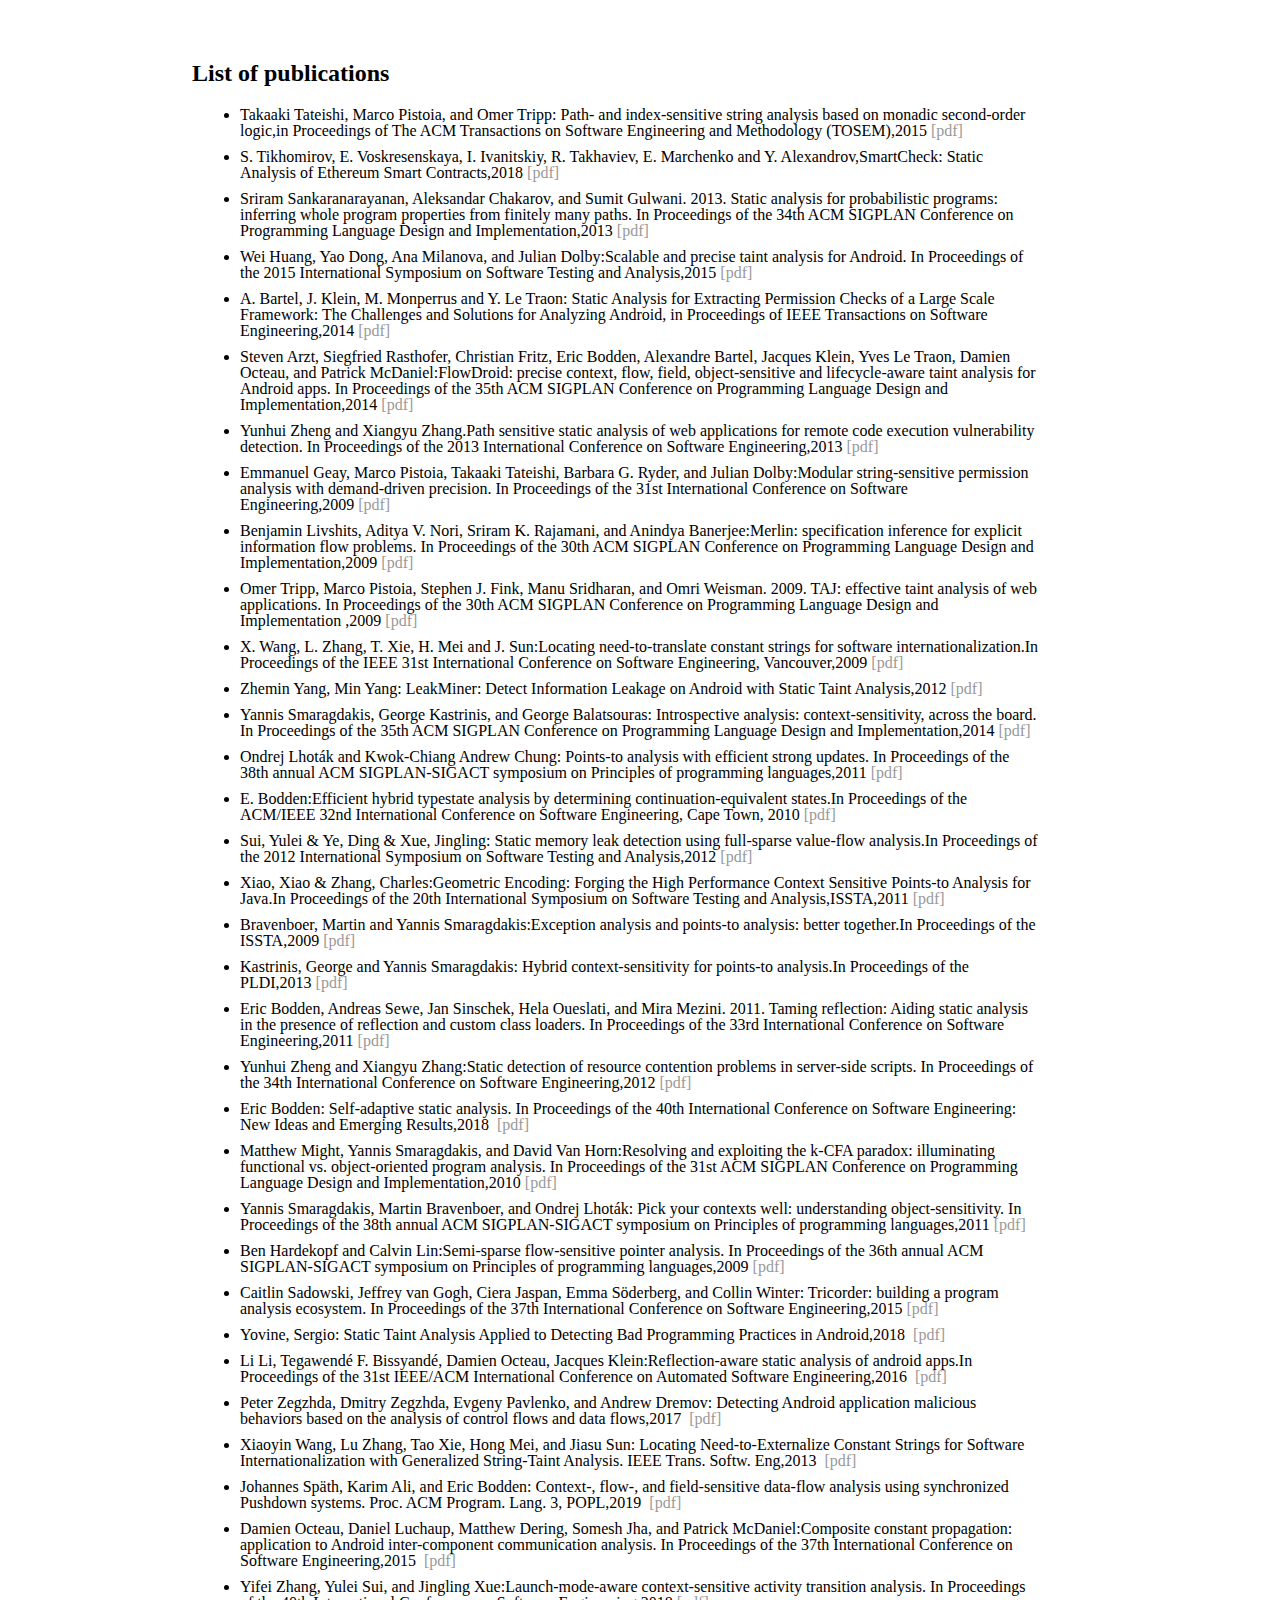
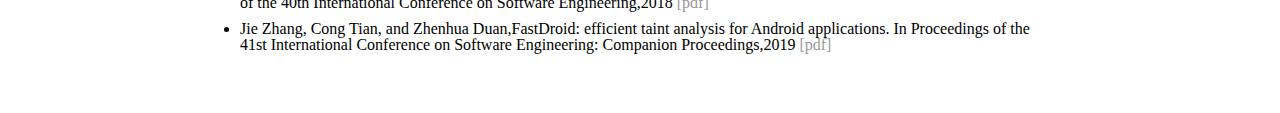
==== publications.html @ 0dc3f922 "Update publications.html" ====
<html>
  <head>
    <style>
      body {
    margin: 60px auto;
    width: 70%;
     }
      ul {
     
      padding-left: 3rem;
      padding-right: 3rem;
      }
      li {
        line-height: 1.0;
        margin-top: 10px;
      }
      a {
      text-decoration: none;
       color: #999;
       }
a:hover {
    text-decoration: underline;
}
    </style>
    <meta charset="UTF-8">
    <title>Repository of Static Analysis Publications [2009-2019]</title>
  </head>
  <body>
  <p>
    <h2>List of publications</h2>
   <ul>
      <li>Takaaki Tateishi, Marco Pistoia, and Omer Tripp: Path- and index-sensitive string analysis based on monadic second-order logic,in Proceedings of The ACM Transactions on Software Engineering and Methodology (TOSEM),2015&nbsp;<a href="Publications/(1)Path_index_sensitive_stringanalysis.pdf">[pdf]</a></li>
     <li>S. Tikhomirov, E. Voskresenskaya, I. Ivanitskiy, R. Takhaviev, E. Marchenko and Y. Alexandrov,SmartCheck: Static Analysis of Ethereum Smart Contracts,2018&nbsp;<a href="Publications/(2)smartcheck_staticanalysis.pdf">[pdf]</a></li>
     <li>Sriram Sankaranarayanan, Aleksandar Chakarov, and Sumit Gulwani. 2013. Static analysis for probabilistic programs: inferring whole program properties from finitely many paths. In Proceedings of the 34th ACM SIGPLAN Conference on Programming Language Design and Implementation,2013&nbsp;<a href="Publications/Staticanalysis-probablistic programs.pdf">[pdf]</a></li>
     <li>Wei Huang, Yao Dong, Ana Milanova, and Julian Dolby:Scalable and precise taint analysis for Android. In Proceedings of the 2015 International Symposium on Software Testing and Analysis,2015&nbsp;<a href="Publications/(4)ScalablePrecisetaintanalysis.pdf">[pdf]</a></li>
     <li>A. Bartel, J. Klein, M. Monperrus and Y. Le Traon: Static Analysis for Extracting Permission Checks of a Large Scale Framework: The Challenges and Solutions for Analyzing Android, in Proceedings of IEEE Transactions on Software Engineering,2014&nbsp;<a href="Publications/(5)Static_Analysis_for_Extracting_Permission_Checks.pdf">[pdf]</a></li>
     <li>Steven Arzt, Siegfried Rasthofer, Christian Fritz, Eric Bodden, Alexandre Bartel, Jacques Klein, Yves Le Traon, Damien Octeau, and Patrick McDaniel:FlowDroid: precise context, flow, field, object-sensitive and lifecycle-aware taint analysis for Android apps. In Proceedings of the 35th ACM SIGPLAN Conference on Programming Language Design and Implementation,2014&nbsp;<a href="Publications/(6)Flowdroid.pdf">[pdf]</a></li>
     <li>Yunhui Zheng and Xiangyu Zhang.Path sensitive static analysis of web applications for remote code execution vulnerability detection. In Proceedings of the 2013 International Conference on Software Engineering,2013&nbsp;<a href="Publications/(7)Path_Sensitive_Static_Analysis.pdf">[pdf]</a></li>
     <li>Emmanuel Geay, Marco Pistoia, Takaaki Tateishi, Barbara G. Ryder, and Julian Dolby:Modular string-sensitive permission analysis with demand-driven precision. In Proceedings of the 31st International Conference on Software Engineering,2009&nbsp;<a href="Publications/(8)Modularstring_permission_analysis.pdf">[pdf]</a></li>
     <li>Benjamin Livshits, Aditya V. Nori, Sriram K. Rajamani, and Anindya Banerjee:Merlin: specification inference for explicit information flow problems. In Proceedings of the 30th ACM SIGPLAN Conference on Programming Language Design and Implementation,2009&nbsp;<a href="Publications/(9)Merline.pdf">[pdf]</a></li>
     <li>Omer Tripp, Marco Pistoia, Stephen J. Fink, Manu Sridharan, and Omri Weisman. 2009. TAJ: effective taint analysis of web applications. In Proceedings of the 30th ACM SIGPLAN Conference on Programming Language Design and Implementation ,2009&nbsp;<a href="Publications/(10)TAJ_effective_taint_analysis.pdf">[pdf]</a></li>
     <li>X. Wang, L. Zhang, T. Xie, H. Mei and J. Sun:Locating need-to-translate constant strings for software internationalization.In Proceedings of the IEEE 31st International Conference on Software Engineering, Vancouver,2009&nbsp;<a href="Publications/(11)Locating_needto_translate_strings.pdf">[pdf]</a></li>
     <li>	Zhemin Yang,	Min Yang: LeakMiner: Detect Information Leakage on Android with Static Taint Analysis,2012&nbsp;<a href="Publications/(12)LeakMiner.pdf">[pdf]</a></li>
     <li>Yannis Smaragdakis, George Kastrinis, and George Balatsouras: Introspective analysis: context-sensitivity, across the board. In Proceedings of the 35th ACM SIGPLAN Conference on Programming Language Design and Implementation,2014&nbsp;<a href="Publications/(13)Introspective_analysis.pdf">[pdf]</a></li>
     <li>Ondrej Lhoták and Kwok-Chiang Andrew Chung: Points-to analysis with efficient strong updates. In Proceedings of the 38th annual ACM SIGPLAN-SIGACT symposium on Principles of programming languages,2011&nbsp;<a href="Publications/(14)Points_to_analysis_strongupdates.pdf">[pdf]</a></li>
     <li>E. Bodden:Efficient hybrid typestate analysis by determining continuation-equivalent states.In Proceedings of the ACM/IEEE 32nd International Conference on Software Engineering, Cape Town, 2010&nbsp;<a href="Publications/(15)Efficient_hybrid_typestate_analysis.pdf">[pdf]</a></li>
     <li>Sui, Yulei & Ye, Ding & Xue, Jingling: Static memory leak detection using full-sparse value-flow analysis.In Proceedings of the 2012 International Symposium on Software Testing and Analysis,2012&nbsp;<a href="Publications/(16)Static_memory_leak_detection.pdf">[pdf]</a></li>
     <li>Xiao, Xiao & Zhang, Charles:Geometric Encoding: Forging the High Performance Context Sensitive Points-to Analysis for Java.In Proceedings of the 20th International Symposium on Software Testing and Analysis,ISSTA,2011&nbsp;<a href="Publications/(17)Geometric_encoding.pdf">[pdf]</a></li>
     <li>Bravenboer, Martin and Yannis Smaragdakis:Exception analysis and points-to analysis: better together.In Proceedings of the ISSTA,2009&nbsp;<a href="Publications/(18)Exceptionanalysis_pointsto_analysis.pdf">[pdf]</a></li>
     <li>Kastrinis, George and Yannis Smaragdakis: Hybrid context-sensitivity for points-to analysis.In Proceedings of the PLDI,2013&nbsp;<a href="Publications/(19)Hybrid_contextsensitivity.pdf">[pdf]</a></li>
      <li>Eric Bodden, Andreas Sewe, Jan Sinschek, Hela Oueslati, and Mira Mezini. 2011. Taming reflection: Aiding static analysis in the presence of reflection and custom class loaders. In Proceedings of the 33rd International Conference on Software Engineering,2011&nbsp;<a href="Publications/(20)Taming_reflection.pdf">[pdf]</a></li>
     <li>Yunhui Zheng and Xiangyu Zhang:Static detection of resource contention problems in server-side scripts. In Proceedings of the 34th International Conference on Software Engineering,2012&nbsp;<a href="Publications/(21)static_detection_resourcecontention.pdf">[pdf]</a></li>
     <li>Eric Bodden: Self-adaptive static analysis. In Proceedings of the 40th International Conference on Software Engineering: New Ideas and Emerging Results,2018 &nbsp;<a href="Publications/(22)Self_adaptive_analysis.pdf">[pdf]</a></li>
     <li>Matthew Might, Yannis Smaragdakis, and David Van Horn:Resolving and exploiting the k-CFA paradox: illuminating functional vs. object-oriented program analysis. In Proceedings of the 31st ACM SIGPLAN Conference on Programming Language Design and Implementation,2010&nbsp;<a href="Publications/(23)k-CFA.pdf">[pdf]</a></li>
     <li>Yannis Smaragdakis, Martin Bravenboer, and Ondrej Lhoták: Pick your contexts well: understanding object-sensitivity. In Proceedings of the 38th annual ACM SIGPLAN-SIGACT symposium on Principles of programming languages,2011&nbsp;<a href="Publications/(24)pick_your_contexts.pdf">[pdf]</a></li>
     <li>Ben Hardekopf and Calvin Lin:Semi-sparse flow-sensitive pointer analysis. In Proceedings of the 36th annual ACM SIGPLAN-SIGACT symposium on Principles of programming languages,2009&nbsp;<a href="Publications/(25)Semi_sparse.pdf">[pdf]</a></li>
     <li>Caitlin Sadowski, Jeffrey van Gogh, Ciera Jaspan, Emma Söderberg, and Collin Winter: Tricorder: building a program analysis ecosystem. In Proceedings of the 37th International Conference on Software Engineering,2015&nbsp;<a href="Publications/(27)Tricoder.pdf">[pdf]</a></li>
     <li>Yovine, Sergio: Static Taint Analysis Applied to Detecting Bad Programming Practices in Android,2018 &nbsp;<a href="Publications/(28)Static_taint_analysis_badprogramming.pdf">[pdf]</a></li>
     <li>Li Li, Tegawendé F. Bissyandé, Damien Octeau, Jacques Klein:Reflection-aware static analysis of android apps.In Proceedings of the 31st IEEE/ACM International Conference on Automated Software Engineering,2016 &nbsp;<a href="Publications/(29)Reflectionaware_static_analysis.pdf">[pdf]</a></li>
     <li>Peter Zegzhda, Dmitry Zegzhda, Evgeny Pavlenko, and Andrew Dremov: Detecting Android application malicious behaviors based on the analysis of control flows and data flows,2017 &nbsp;<a href="Publications/(30)detecting_android_malicious.pdf">[pdf]</a></li>
     <li>Xiaoyin Wang, Lu Zhang, Tao Xie, Hong Mei, and Jiasu Sun: Locating Need-to-Externalize Constant Strings for Software Internationalization with Generalized String-Taint Analysis. IEEE Trans. Softw. Eng,2013 &nbsp;<a href="Publications/(31)Internationalization_string_analysis.pdf">[pdf]</a></li>
     <li>Johannes Späth, Karim Ali, and Eric Bodden: Context-, flow-, and field-sensitive data-flow analysis using synchronized Pushdown systems. Proc. ACM Program. Lang. 3, POPL,2019 &nbsp;<a href="Publications/(33)Context_field_PDS.pdf">[pdf]</a></li>
     <li>Damien Octeau, Daniel Luchaup, Matthew Dering, Somesh Jha, and Patrick McDaniel:Composite constant propagation: application to Android inter-component communication analysis. In Proceedings of the 37th International Conference on Software Engineering,2015 &nbsp;<a href="Publications/(34)Composite_constantpropogation.pdf">[pdf]</a></li>
     <li>Yifei Zhang, Yulei Sui, and Jingling Xue:Launch-mode-aware context-sensitive activity transition analysis. In Proceedings of the 40th International Conference on Software Engineering,2018&nbsp;<a href="Publications/(35)transition_analysis.pdf">[pdf]</a></li>
     <li>Jie Zhang, Cong Tian, and Zhenhua Duan,FastDroid: efficient taint analysis for Android applications. In Proceedings of the 41st International Conference on Software Engineering: Companion Proceedings,2019&nbsp;<a href="Publications/(36)Fastdroid.pdf">[pdf]</a></li>
    </ul>
    </p>
  </body>
</html>
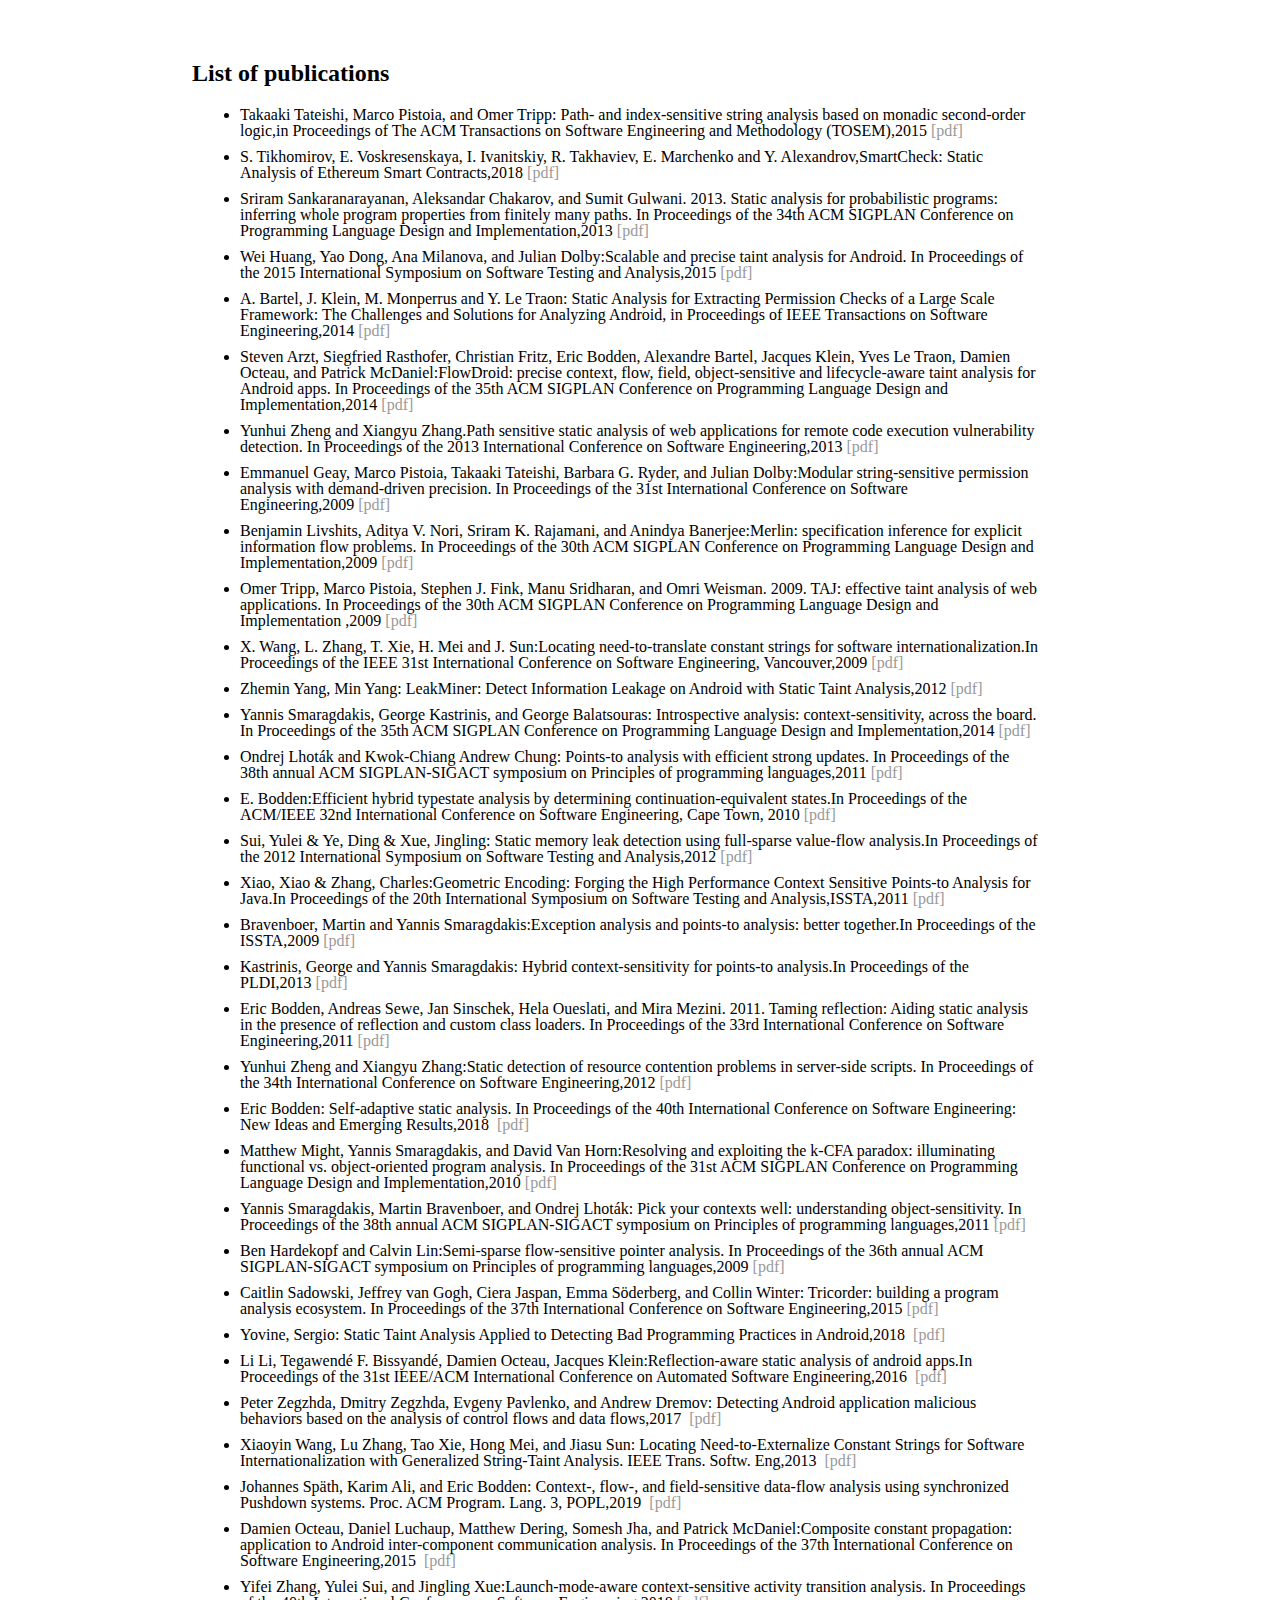
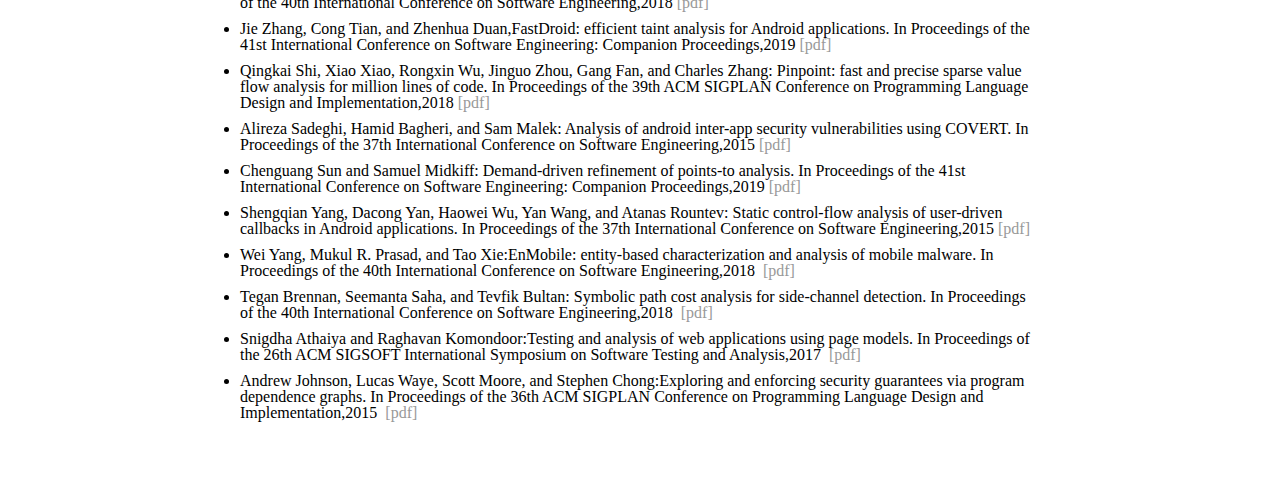
==== commit 0e6cbeeb: "Update publications.html" ====
--- a/publications.html
+++ b/publications.html
@@ -63,6 +63,14 @@
      <li>Damien Octeau, Daniel Luchaup, Matthew Dering, Somesh Jha, and Patrick McDaniel:Composite constant propagation: application to Android inter-component communication analysis. In Proceedings of the 37th International Conference on Software Engineering,2015 &nbsp;<a href="Publications/(34)Composite_constantpropogation.pdf">[pdf]</a></li>
      <li>Yifei Zhang, Yulei Sui, and Jingling Xue:Launch-mode-aware context-sensitive activity transition analysis. In Proceedings of the 40th International Conference on Software Engineering,2018&nbsp;<a href="Publications/(35)transition_analysis.pdf">[pdf]</a></li>
      <li>Jie Zhang, Cong Tian, and Zhenhua Duan,FastDroid: efficient taint analysis for Android applications. In Proceedings of the 41st International Conference on Software Engineering: Companion Proceedings,2019&nbsp;<a href="Publications/(36)Fastdroid.pdf">[pdf]</a></li>
+     <li>Qingkai Shi, Xiao Xiao, Rongxin Wu, Jinguo Zhou, Gang Fan, and Charles Zhang: Pinpoint: fast and precise sparse value flow analysis for million lines of code. In Proceedings of the 39th ACM SIGPLAN Conference on Programming Language Design and Implementation,2018&nbsp;<a href="Publications/(37)Pinpoint.pdf">[pdf]</a></li>
+     <li>Alireza Sadeghi, Hamid Bagheri, and Sam Malek: Analysis of android inter-app security vulnerabilities using COVERT. In Proceedings of the 37th International Conference on Software Engineering,2015&nbsp;<a href="Publications/(38)COVERT.pdf">[pdf]</a></li>
+     <li>Chenguang Sun and Samuel Midkiff: Demand-driven refinement of points-to analysis. In Proceedings of the 41st International Conference on Software Engineering: Companion Proceedings,2019&nbsp;<a href="Publications/(39)Demand_driven_pointstoanalysis.pdf">[pdf]</a></li>
+     <li>Shengqian Yang, Dacong Yan, Haowei Wu, Yan Wang, and Atanas Rountev: Static control-flow analysis of user-driven callbacks in Android applications. In Proceedings of the 37th International Conference on Software Engineering,2015&nbsp;<a href="Publications/(40)User_Driven_Callbacks.pdf">[pdf]</a></li>
+     <li>Wei Yang, Mukul R. Prasad, and Tao Xie:EnMobile: entity-based characterization and analysis of mobile malware. In Proceedings of the 40th International Conference on Software Engineering,2018 &nbsp;<a href="Publications/(41)EnMobile_malware_detectionanalysis.pdf">[pdf]</a></li>
+     <li>Tegan Brennan, Seemanta Saha, and Tevfik Bultan: Symbolic path cost analysis for side-channel detection. In Proceedings of the 40th International Conference on Software Engineering,2018 &nbsp;<a href="Publications/(42)Symbolic_Path_costanalysis.pdf">[pdf]</a></li>
+     <li>Snigdha Athaiya and Raghavan Komondoor:Testing and analysis of web applications using page models. In Proceedings of the 26th ACM SIGSOFT International Symposium on Software Testing and Analysis,2017 &nbsp;<a href="Publications/(43)Pagemodels_Web_applications.pdf">[pdf]</a></li>
+      <li>Andrew Johnson, Lucas Waye, Scott Moore, and Stephen Chong:Exploring and enforcing security guarantees via program dependence graphs. In Proceedings of the 36th ACM SIGPLAN Conference on Programming Language Design and Implementation,2015 &nbsp;<a href="Publications/(43)Pagemodels_Web_applications.pdf">[pdf]</a></li>
     </ul>
     </p>
   </body>
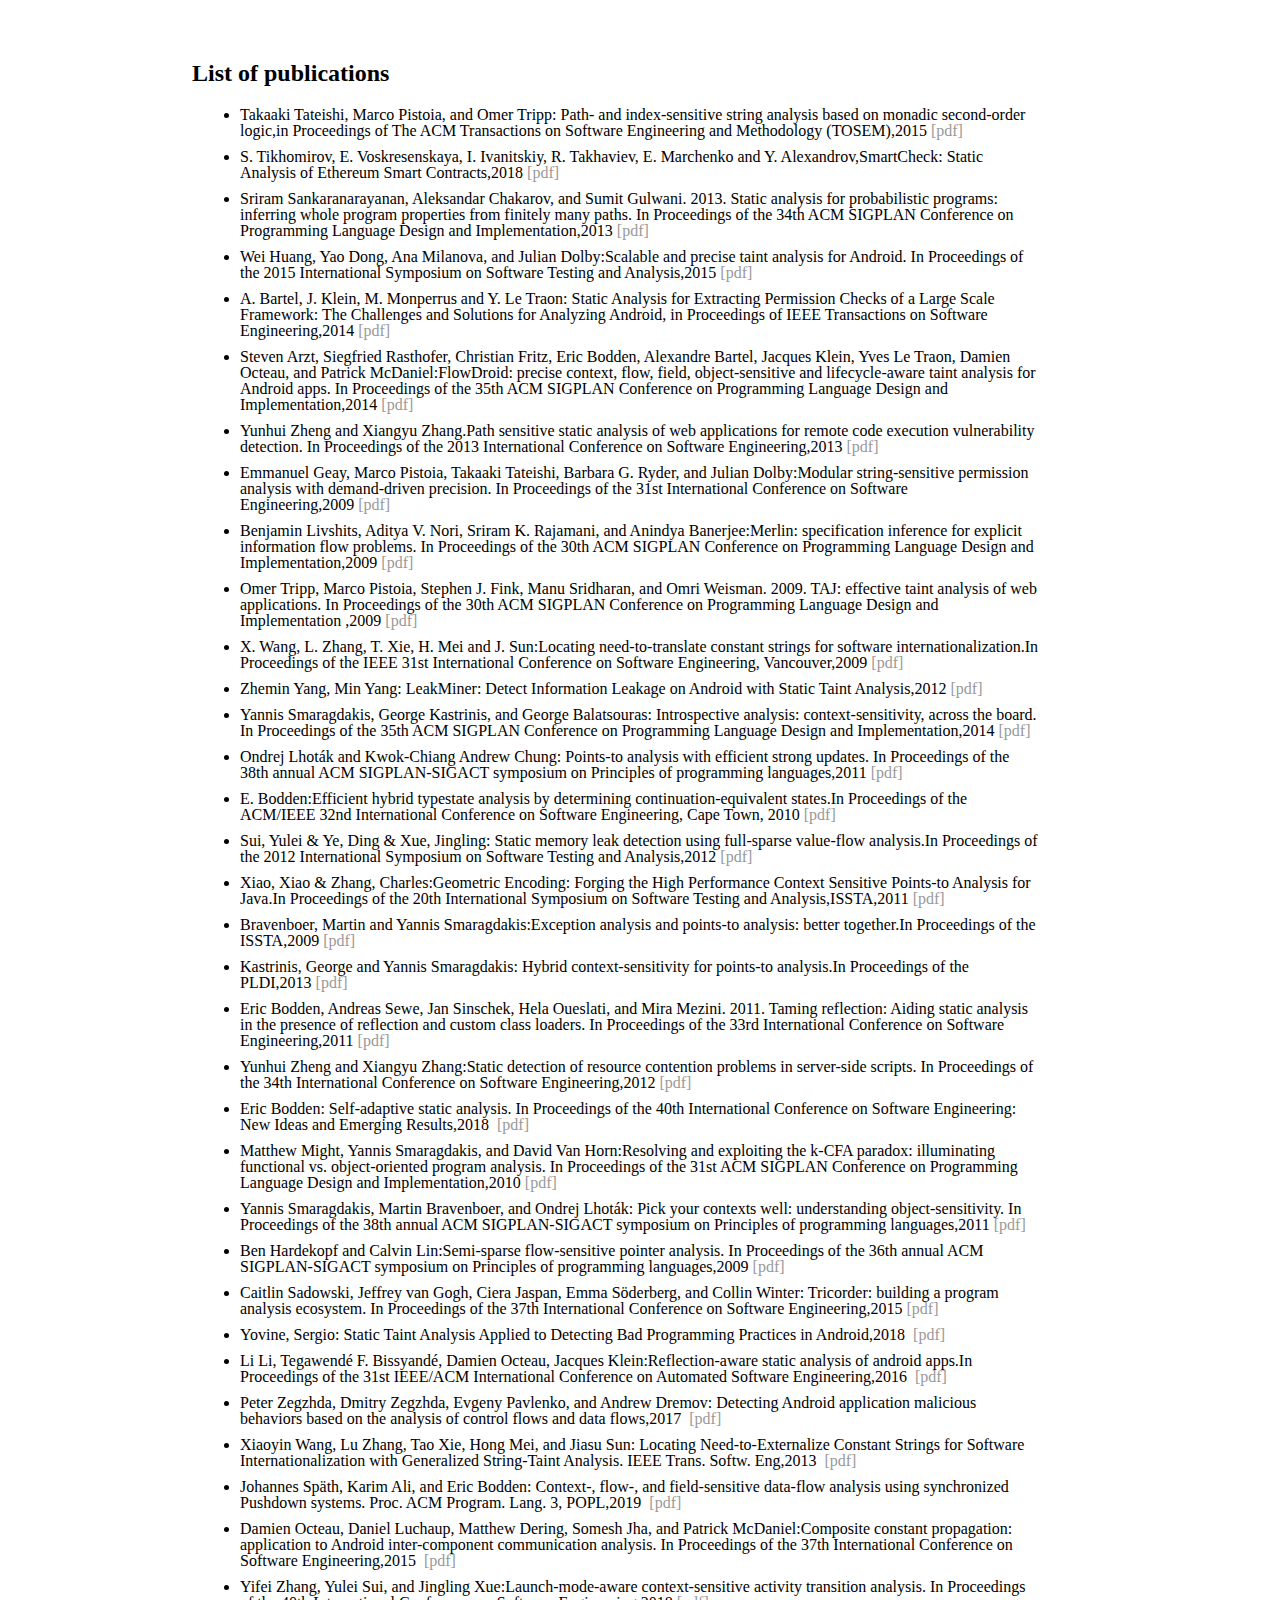
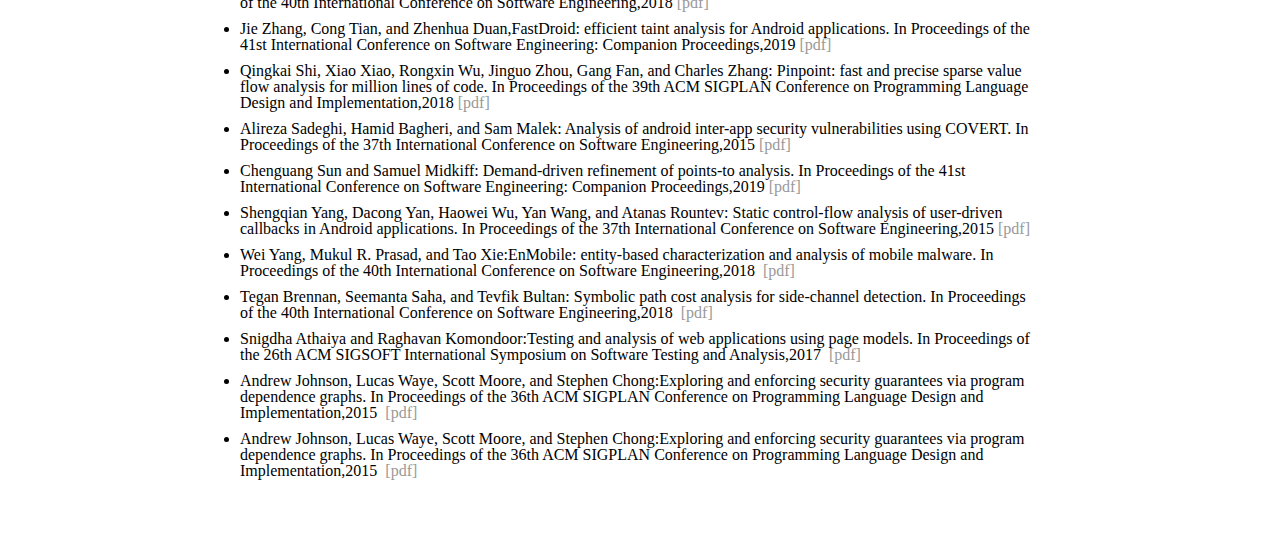
==== commit 77164c8b: "Update publications.html" ====
--- a/publications.html
+++ b/publications.html
@@ -70,7 +70,8 @@
      <li>Wei Yang, Mukul R. Prasad, and Tao Xie:EnMobile: entity-based characterization and analysis of mobile malware. In Proceedings of the 40th International Conference on Software Engineering,2018 &nbsp;<a href="Publications/(41)EnMobile_malware_detectionanalysis.pdf">[pdf]</a></li>
      <li>Tegan Brennan, Seemanta Saha, and Tevfik Bultan: Symbolic path cost analysis for side-channel detection. In Proceedings of the 40th International Conference on Software Engineering,2018 &nbsp;<a href="Publications/(42)Symbolic_Path_costanalysis.pdf">[pdf]</a></li>
      <li>Snigdha Athaiya and Raghavan Komondoor:Testing and analysis of web applications using page models. In Proceedings of the 26th ACM SIGSOFT International Symposium on Software Testing and Analysis,2017 &nbsp;<a href="Publications/(43)Pagemodels_Web_applications.pdf">[pdf]</a></li>
-      <li>Andrew Johnson, Lucas Waye, Scott Moore, and Stephen Chong:Exploring and enforcing security guarantees via program dependence graphs. In Proceedings of the 36th ACM SIGPLAN Conference on Programming Language Design and Implementation,2015 &nbsp;<a href="Publications/(43)Pagemodels_Web_applications.pdf">[pdf]</a></li>
+      <li>Andrew Johnson, Lucas Waye, Scott Moore, and Stephen Chong:Exploring and enforcing security guarantees via program dependence graphs. In Proceedings of the 36th ACM SIGPLAN Conference on Programming Language Design and Implementation,2015 &nbsp;<a href="Publications/(44)Program_dependence_graphs.pdf">[pdf]</a></li>
+     <li>Andrew Johnson, Lucas Waye, Scott Moore, and Stephen Chong:Exploring and enforcing security guarantees via program dependence graphs. In Proceedings of the 36th ACM SIGPLAN Conference on Programming Language Design and Implementation,2015 &nbsp;<a href="Publications/(44)Program_dependence_graphs.pdf">[pdf]</a></li>
     </ul>
     </p>
   </body>
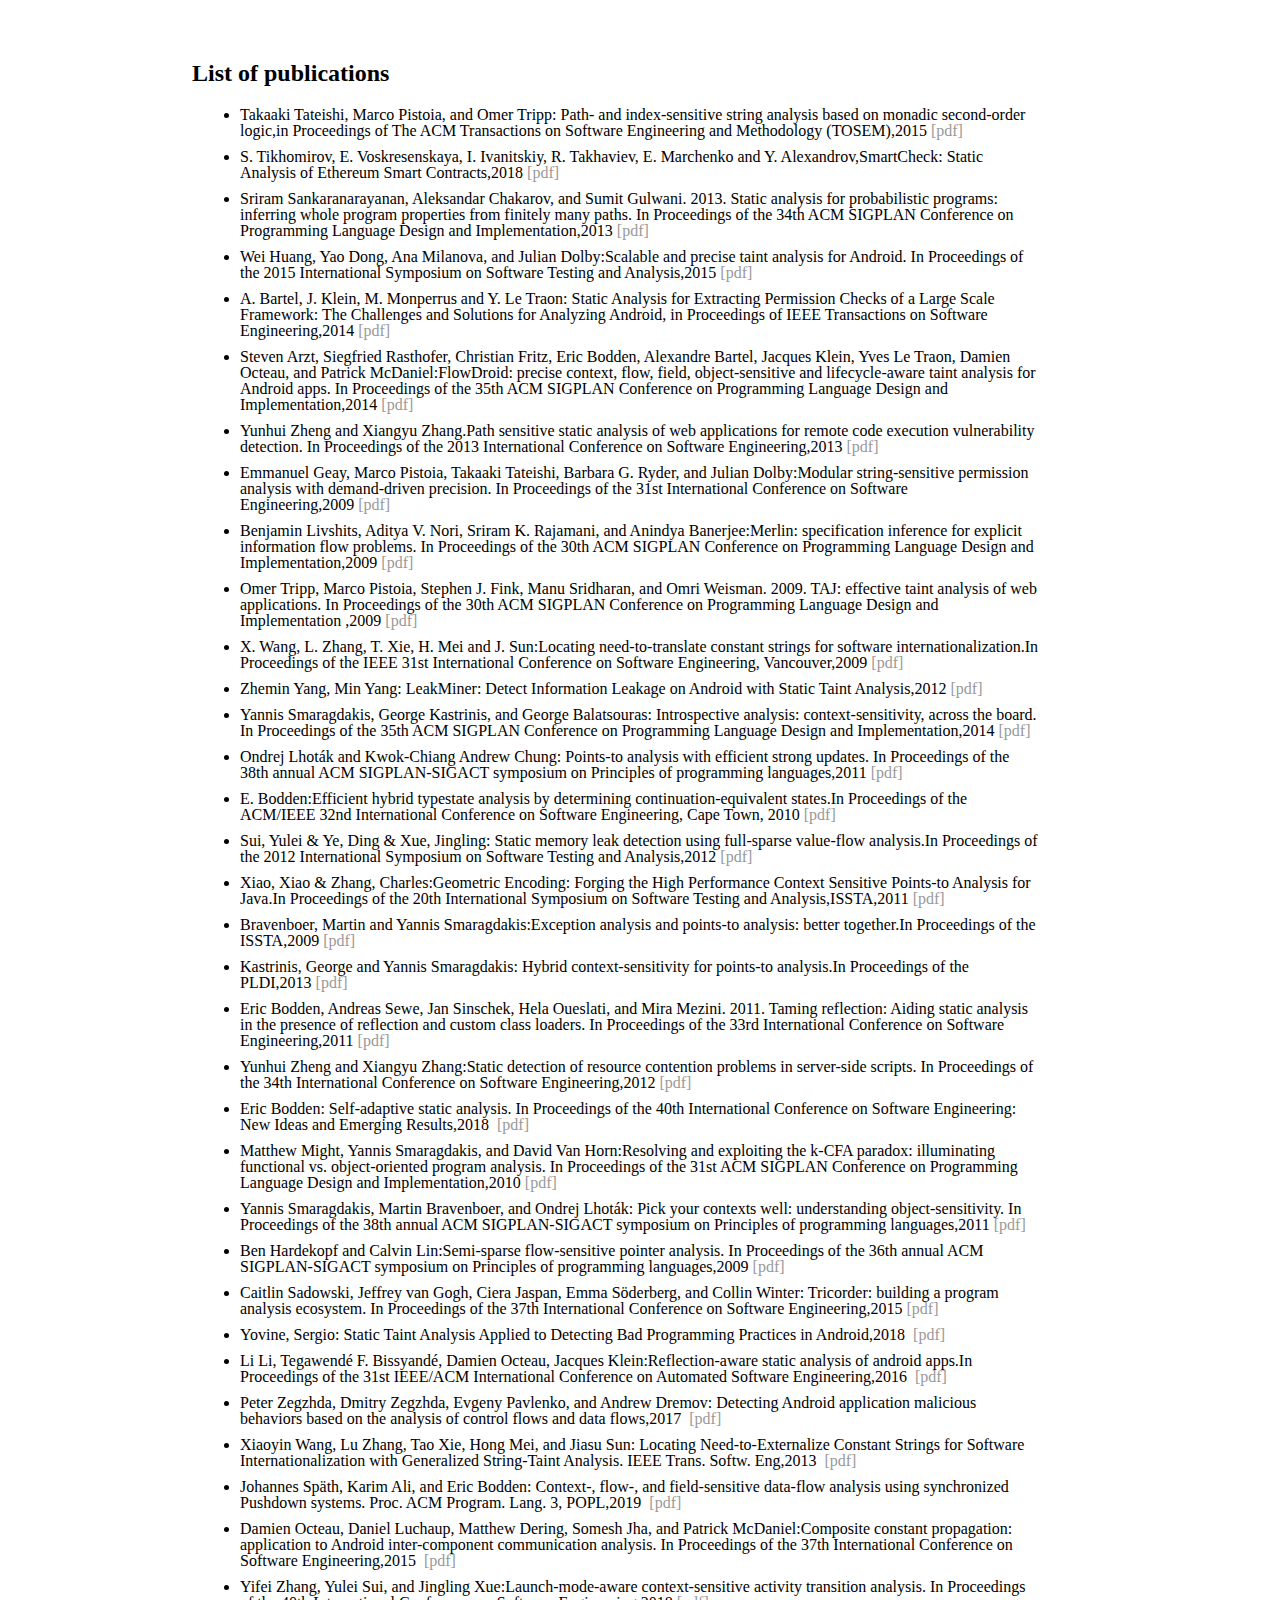
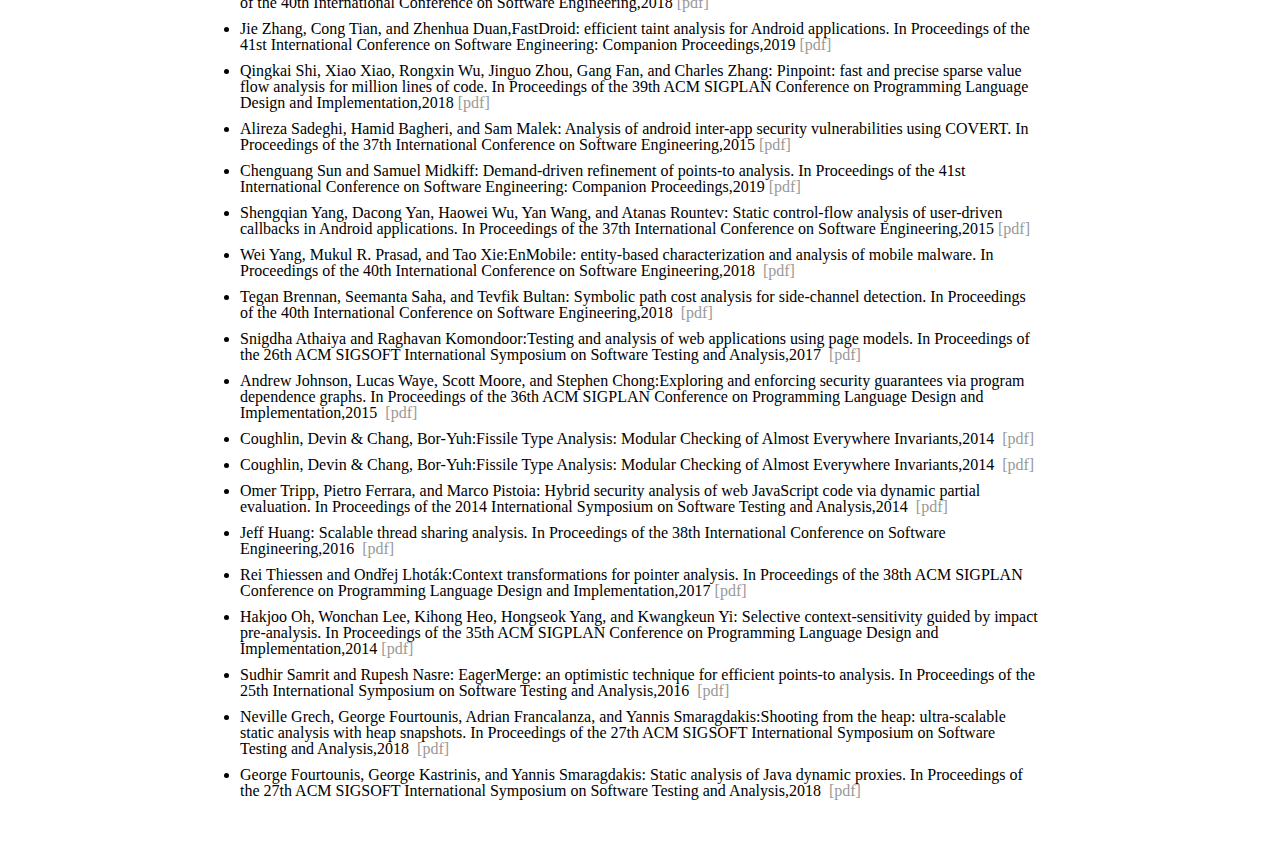
==== commit 88a3f9f6: "Update publications.html" ====
--- a/publications.html
+++ b/publications.html
@@ -71,7 +71,15 @@
      <li>Tegan Brennan, Seemanta Saha, and Tevfik Bultan: Symbolic path cost analysis for side-channel detection. In Proceedings of the 40th International Conference on Software Engineering,2018 &nbsp;<a href="Publications/(42)Symbolic_Path_costanalysis.pdf">[pdf]</a></li>
      <li>Snigdha Athaiya and Raghavan Komondoor:Testing and analysis of web applications using page models. In Proceedings of the 26th ACM SIGSOFT International Symposium on Software Testing and Analysis,2017 &nbsp;<a href="Publications/(43)Pagemodels_Web_applications.pdf">[pdf]</a></li>
       <li>Andrew Johnson, Lucas Waye, Scott Moore, and Stephen Chong:Exploring and enforcing security guarantees via program dependence graphs. In Proceedings of the 36th ACM SIGPLAN Conference on Programming Language Design and Implementation,2015 &nbsp;<a href="Publications/(44)Program_dependence_graphs.pdf">[pdf]</a></li>
-     <li>Andrew Johnson, Lucas Waye, Scott Moore, and Stephen Chong:Exploring and enforcing security guarantees via program dependence graphs. In Proceedings of the 36th ACM SIGPLAN Conference on Programming Language Design and Implementation,2015 &nbsp;<a href="Publications/(44)Program_dependence_graphs.pdf">[pdf]</a></li>
+     <li>Coughlin, Devin & Chang, Bor-Yuh:Fissile Type Analysis: Modular Checking of Almost Everywhere Invariants,2014 &nbsp;<a href="Publications/(45)Fissile_type_analysis.pdf">[pdf]</a></li>
+     <li>Coughlin, Devin & Chang, Bor-Yuh:Fissile Type Analysis: Modular Checking of Almost Everywhere Invariants,2014 &nbsp;<a href="Publications/(45)Fissile_type_analysis.pdf">[pdf]</a></li>
+      <li>Omer Tripp, Pietro Ferrara, and Marco Pistoia: Hybrid security analysis of web JavaScript code via dynamic partial evaluation. In Proceedings of the 2014 International Symposium on Software Testing and Analysis,2014 &nbsp;<a href="Publications/(46)Hybrid_security_analysis.pdf">[pdf]</a></li>
+     <li>Jeff Huang: Scalable thread sharing analysis. In Proceedings of the 38th International Conference on Software Engineering,2016 &nbsp;<a href="Publications/(47)Scalable_thread_sharing_analysis.pdf">[pdf]</a></li>
+     <li>Rei Thiessen and Ondřej Lhoták:Context transformations for pointer analysis. In Proceedings of the 38th ACM SIGPLAN Conference on Programming Language Design and Implementation,2017&nbsp;<a href="Publications/(48)Context_Transformation_pointeranalysis.pdf">[pdf]</a></li>
+     <li>Hakjoo Oh, Wonchan Lee, Kihong Heo, Hongseok Yang, and Kwangkeun Yi: Selective context-sensitivity guided by impact pre-analysis. In Proceedings of the 35th ACM SIGPLAN Conference on Programming Language Design and Implementation,2014&nbsp;<a href="Publications/(49)Selective_contextsensitive.pdf">[pdf]</a></li>
+     <li>Sudhir Samrit and Rupesh Nasre: EagerMerge: an optimistic technique for efficient points-to analysis. In Proceedings of the 25th International Symposium on Software Testing and Analysis,2016 &nbsp;<a href="Publications/(50)EagerMerge.pdf">[pdf]</a></li>
+     <li>Neville Grech, George Fourtounis, Adrian Francalanza, and Yannis Smaragdakis:Shooting from the heap: ultra-scalable static analysis with heap snapshots. In Proceedings of the 27th ACM SIGSOFT International Symposium on Software Testing and Analysis,2018 &nbsp;<a href="Publications/(51)Ultra_scalable_staticanalysis.pdf">[pdf]</a></li>
+     <li>George Fourtounis, George Kastrinis, and Yannis Smaragdakis: Static analysis of Java dynamic proxies. In Proceedings of the 27th ACM SIGSOFT International Symposium on Software Testing and Analysis,2018 &nbsp;<a href="Publications/(51)Ultra_scalable_staticanalysis.pdf">[pdf]</a></li>
     </ul>
     </p>
   </body>
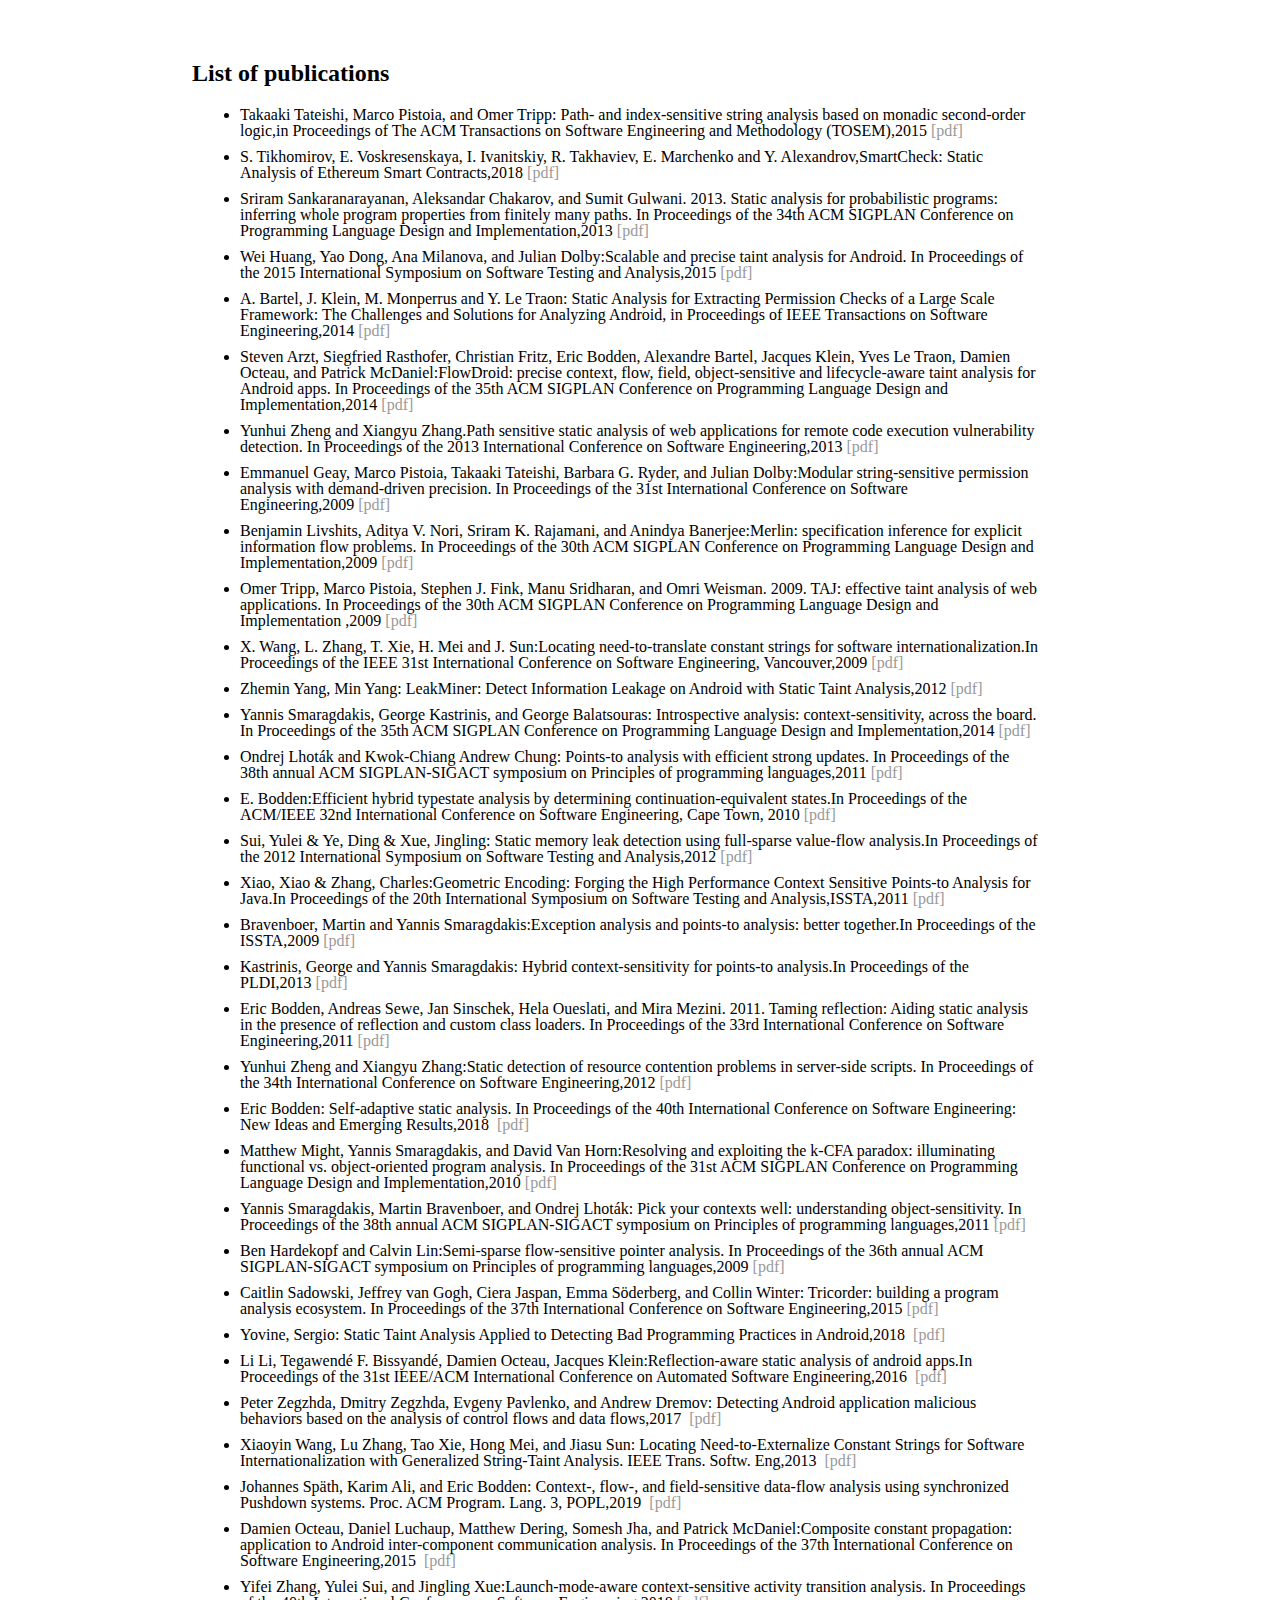
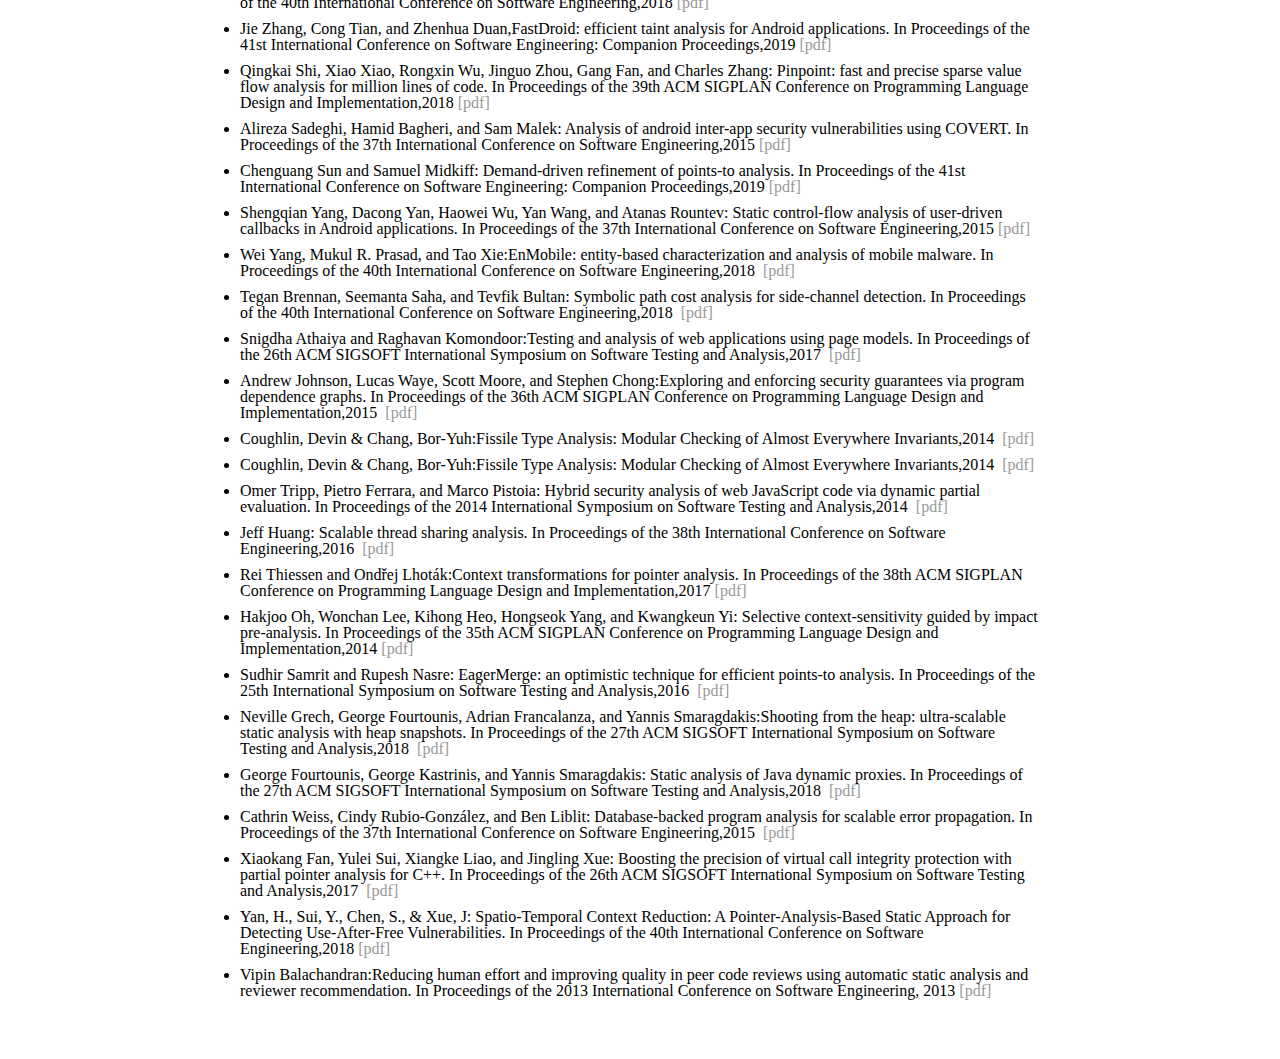
==== commit 0156f388: "Update publications.html" ====
--- a/publications.html
+++ b/publications.html
@@ -79,7 +79,11 @@
      <li>Hakjoo Oh, Wonchan Lee, Kihong Heo, Hongseok Yang, and Kwangkeun Yi: Selective context-sensitivity guided by impact pre-analysis. In Proceedings of the 35th ACM SIGPLAN Conference on Programming Language Design and Implementation,2014&nbsp;<a href="Publications/(49)Selective_contextsensitive.pdf">[pdf]</a></li>
      <li>Sudhir Samrit and Rupesh Nasre: EagerMerge: an optimistic technique for efficient points-to analysis. In Proceedings of the 25th International Symposium on Software Testing and Analysis,2016 &nbsp;<a href="Publications/(50)EagerMerge.pdf">[pdf]</a></li>
      <li>Neville Grech, George Fourtounis, Adrian Francalanza, and Yannis Smaragdakis:Shooting from the heap: ultra-scalable static analysis with heap snapshots. In Proceedings of the 27th ACM SIGSOFT International Symposium on Software Testing and Analysis,2018 &nbsp;<a href="Publications/(51)Ultra_scalable_staticanalysis.pdf">[pdf]</a></li>
-     <li>George Fourtounis, George Kastrinis, and Yannis Smaragdakis: Static analysis of Java dynamic proxies. In Proceedings of the 27th ACM SIGSOFT International Symposium on Software Testing and Analysis,2018 &nbsp;<a href="Publications/(51)Ultra_scalable_staticanalysis.pdf">[pdf]</a></li>
+     <li>George Fourtounis, George Kastrinis, and Yannis Smaragdakis: Static analysis of Java dynamic proxies. In Proceedings of the 27th ACM SIGSOFT International Symposium on Software Testing and Analysis,2018 &nbsp;<a href="Publications/(53)Java_dynamic_proxies.pdf">[pdf]</a></li>
+     <li>Cathrin Weiss, Cindy Rubio-González, and Ben Liblit: Database-backed program analysis for scalable error propagation. In Proceedings of the 37th International Conference on Software Engineering,2015 &nbsp;<a href="Publications/(52)Database_backed.pdf">[pdf]</a></li>
+     <li>Xiaokang Fan, Yulei Sui, Xiangke Liao, and Jingling Xue: Boosting the precision of virtual call integrity protection with partial pointer analysis for C++. In Proceedings of the 26th ACM SIGSOFT International Symposium on Software Testing and Analysis,2017 &nbsp;<a href="Publications/(54)Boosting_Precision_Virtualcallintegrity.pdf">[pdf]</a></li>
+     <li>Yan, H., Sui, Y., Chen, S., & Xue, J: Spatio-Temporal Context Reduction: A Pointer-Analysis-Based Static Approach for Detecting Use-After-Free Vulnerabilities. In Proceedings of the 40th International Conference on Software Engineering,2018&nbsp;<a href="Publications/(55)Spatio_Temporal_context.pdf">[pdf]</a></li>
+     <li>Vipin Balachandran:Reducing human effort and improving quality in peer code reviews using automatic static analysis and reviewer recommendation. In Proceedings of the 2013 International Conference on Software Engineering, 2013&nbsp;<a href="Publications/(56)Reducing_human_effort.pdf">[pdf]</a></li>
     </ul>
     </p>
   </body>
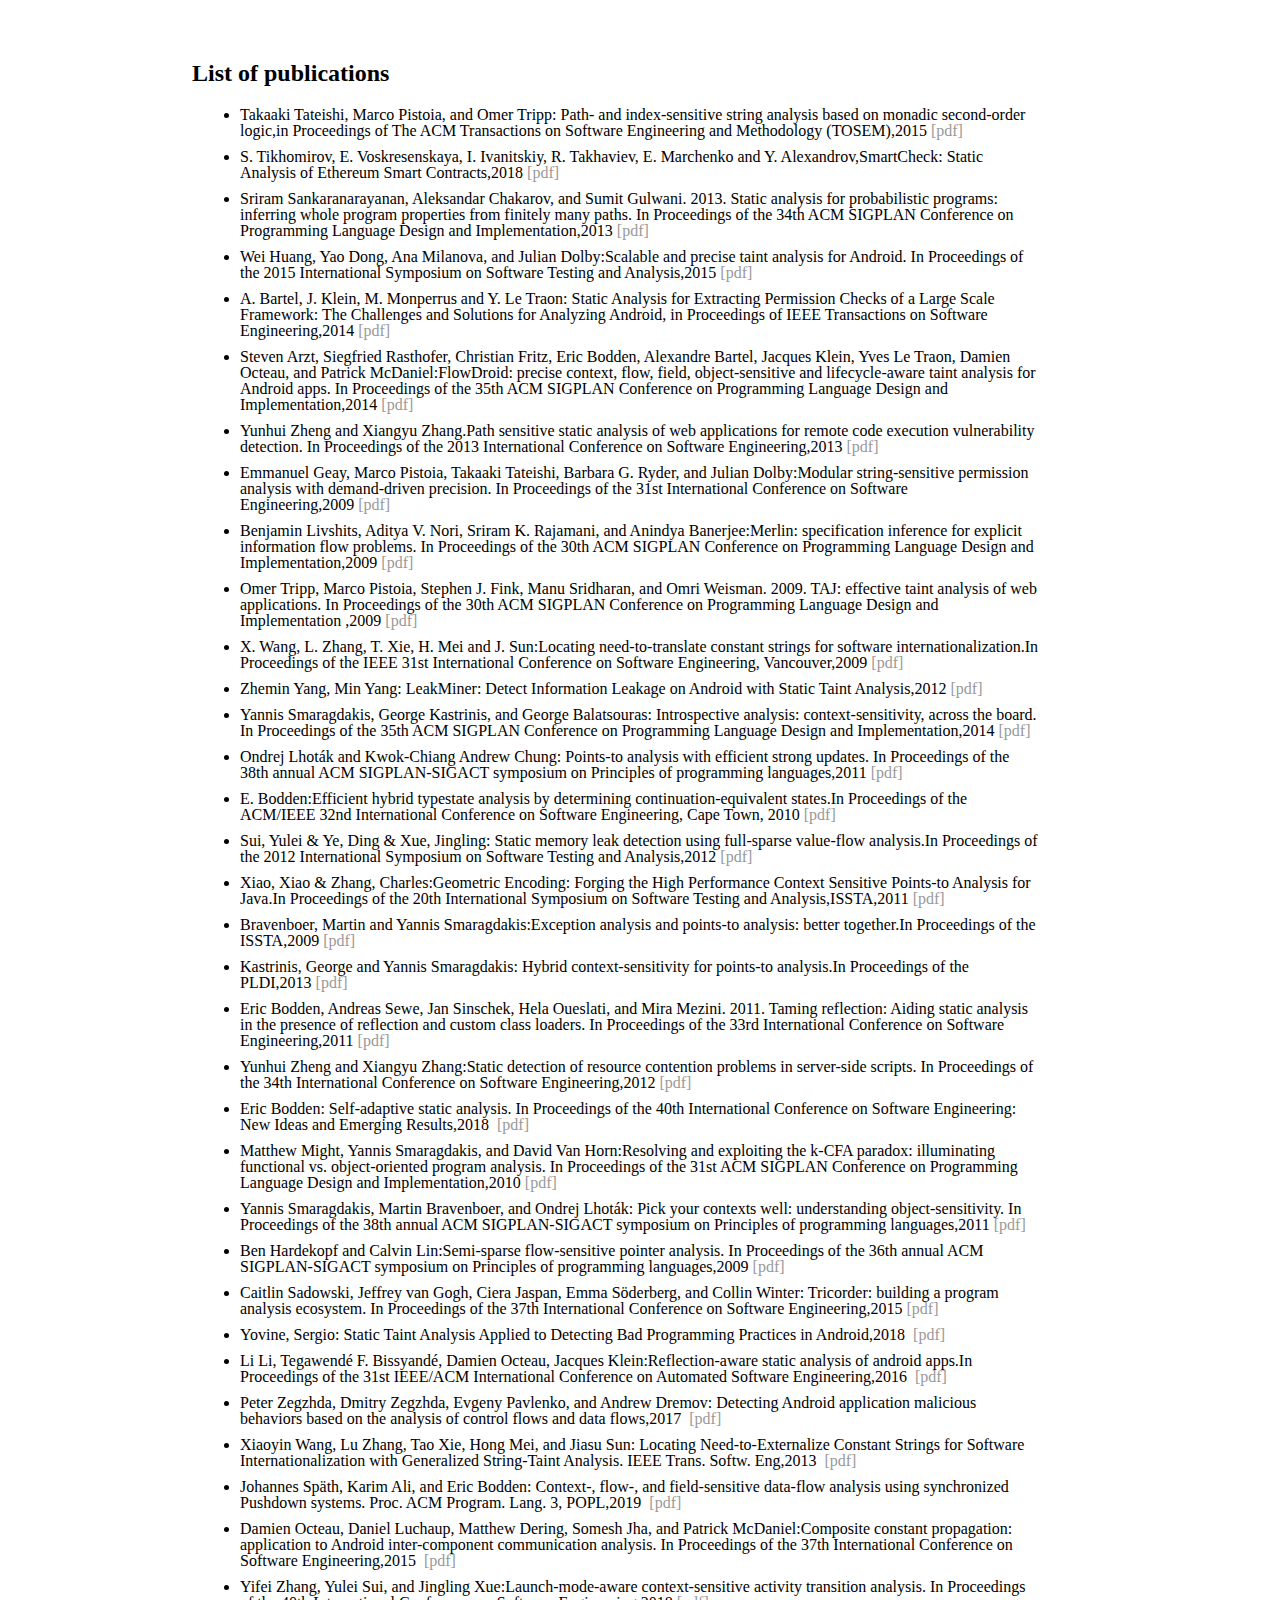
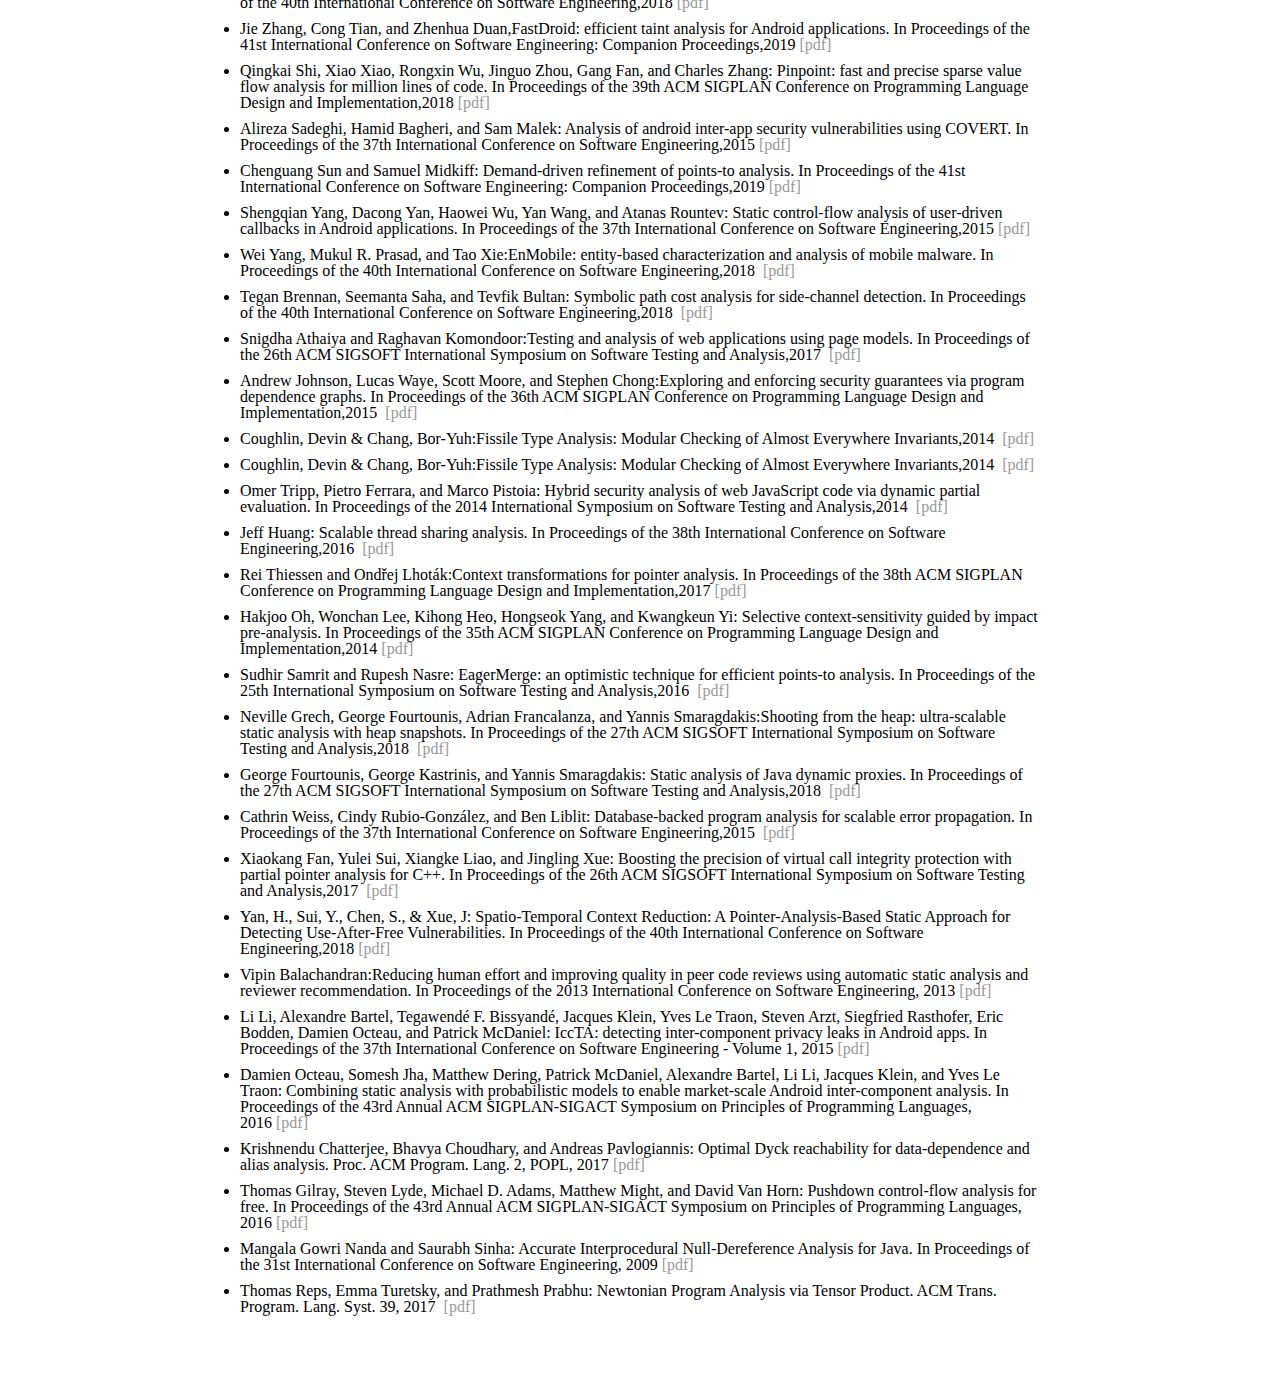
==== commit aec22916: "Update publications.html" ====
--- a/publications.html
+++ b/publications.html
@@ -84,6 +84,12 @@
      <li>Xiaokang Fan, Yulei Sui, Xiangke Liao, and Jingling Xue: Boosting the precision of virtual call integrity protection with partial pointer analysis for C++. In Proceedings of the 26th ACM SIGSOFT International Symposium on Software Testing and Analysis,2017 &nbsp;<a href="Publications/(54)Boosting_Precision_Virtualcallintegrity.pdf">[pdf]</a></li>
      <li>Yan, H., Sui, Y., Chen, S., & Xue, J: Spatio-Temporal Context Reduction: A Pointer-Analysis-Based Static Approach for Detecting Use-After-Free Vulnerabilities. In Proceedings of the 40th International Conference on Software Engineering,2018&nbsp;<a href="Publications/(55)Spatio_Temporal_context.pdf">[pdf]</a></li>
      <li>Vipin Balachandran:Reducing human effort and improving quality in peer code reviews using automatic static analysis and reviewer recommendation. In Proceedings of the 2013 International Conference on Software Engineering, 2013&nbsp;<a href="Publications/(56)Reducing_human_effort.pdf">[pdf]</a></li>
+      <li>Li Li, Alexandre Bartel, Tegawendé F. Bissyandé, Jacques Klein, Yves Le Traon, Steven Arzt, Siegfried Rasthofer, Eric Bodden, Damien Octeau, and Patrick McDaniel: IccTA: detecting inter-component privacy leaks in Android apps. In Proceedings of the 37th International Conference on Software Engineering - Volume 1, 2015&nbsp;<a href="Publications/(57)ICCTA.pdf">[pdf]</a></li>
+      <li>Damien Octeau, Somesh Jha, Matthew Dering, Patrick McDaniel, Alexandre Bartel, Li Li, Jacques Klein, and Yves Le Traon: Combining static analysis with probabilistic models to enable market-scale Android inter-component analysis. In Proceedings of the 43rd Annual ACM SIGPLAN-SIGACT Symposium on Principles of Programming Languages, 2016&nbsp;<a href="Publications/(58)Combining.pdf">[pdf]</a></li>
+     <li>Krishnendu Chatterjee, Bhavya Choudhary, and Andreas Pavlogiannis: Optimal Dyck reachability for data-dependence and alias analysis. Proc. ACM Program. Lang. 2, POPL, 2017&nbsp;<a href="Publications/(59)Optimal_Dyck_reachability.pdf">[pdf]</a></li>
+     <li>Thomas Gilray, Steven Lyde, Michael D. Adams, Matthew Might, and David Van Horn: Pushdown control-flow analysis for free. In Proceedings of the 43rd Annual ACM SIGPLAN-SIGACT Symposium on Principles of Programming Languages, 2016&nbsp;<a href="Publications/(60)Pushdown_control_flow.pdf">[pdf]</a></li>
+     <li>Mangala Gowri Nanda and Saurabh Sinha: Accurate Interprocedural Null-Dereference Analysis for Java. In Proceedings of the 31st International Conference on Software Engineering, 2009&nbsp;<a href="Publications/(61)null_deference.pdf">[pdf]</a></li>
+      <li>Thomas Reps, Emma Turetsky, and Prathmesh Prabhu: Newtonian Program Analysis via Tensor Product. ACM Trans. Program. Lang. Syst. 39, 2017 &nbsp;<a href="Publications/(61)null_deference.pdf">[pdf]</a></li>
     </ul>
     </p>
   </body>
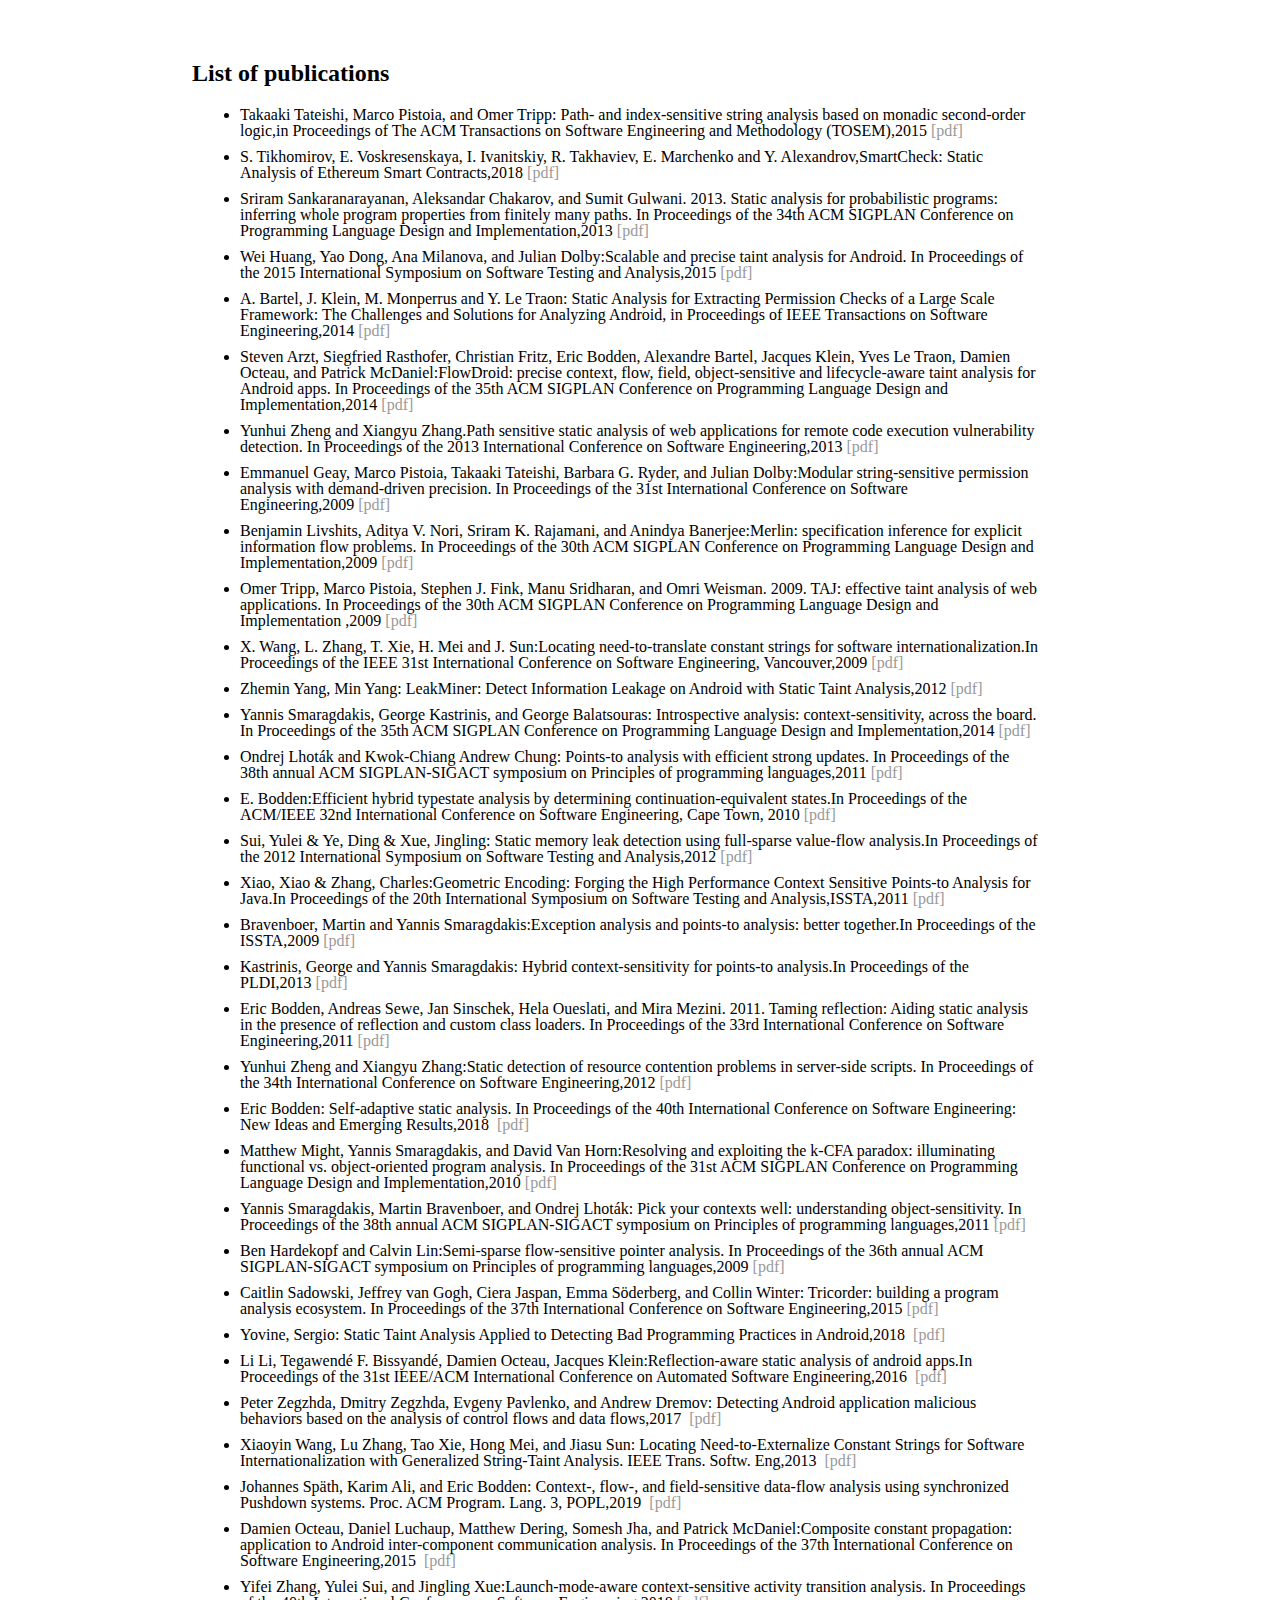
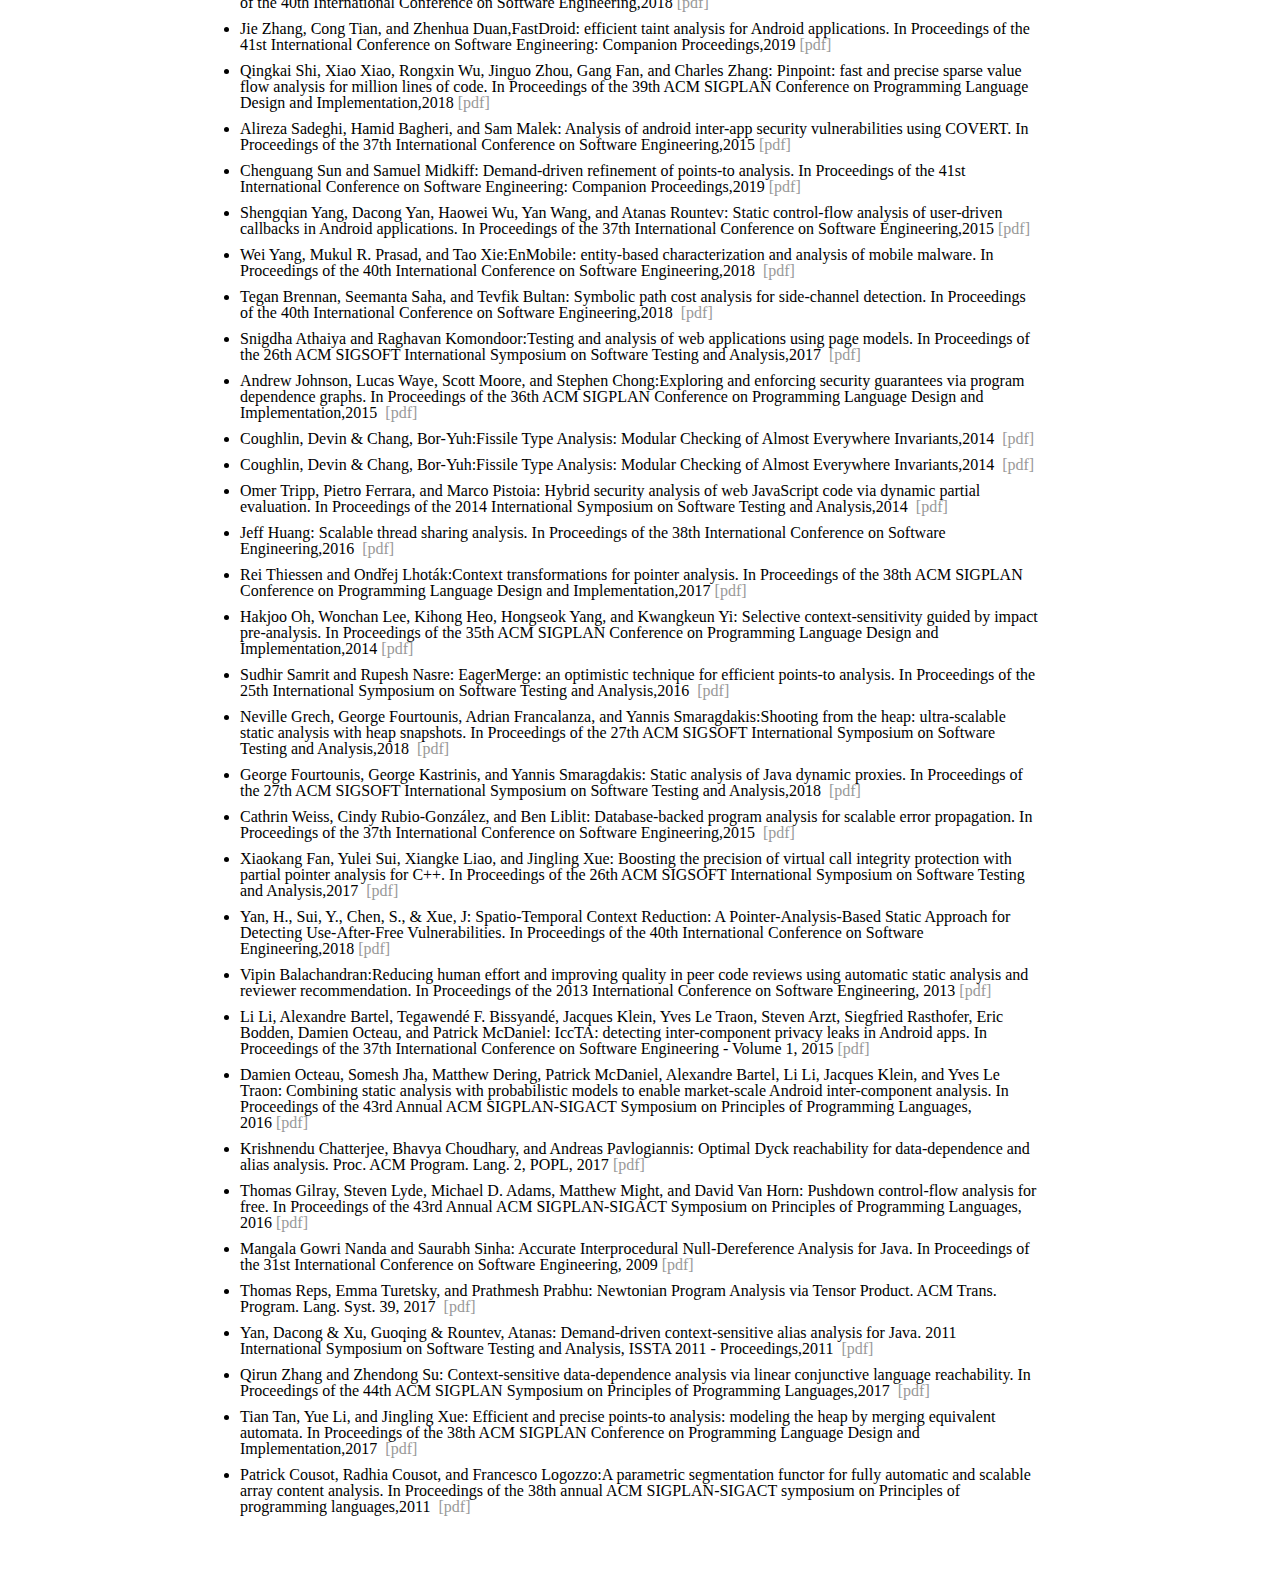
==== commit 8085d1d8: "Update publications.html" ====
--- a/publications.html
+++ b/publications.html
@@ -89,7 +89,11 @@
      <li>Krishnendu Chatterjee, Bhavya Choudhary, and Andreas Pavlogiannis: Optimal Dyck reachability for data-dependence and alias analysis. Proc. ACM Program. Lang. 2, POPL, 2017&nbsp;<a href="Publications/(59)Optimal_Dyck_reachability.pdf">[pdf]</a></li>
      <li>Thomas Gilray, Steven Lyde, Michael D. Adams, Matthew Might, and David Van Horn: Pushdown control-flow analysis for free. In Proceedings of the 43rd Annual ACM SIGPLAN-SIGACT Symposium on Principles of Programming Languages, 2016&nbsp;<a href="Publications/(60)Pushdown_control_flow.pdf">[pdf]</a></li>
      <li>Mangala Gowri Nanda and Saurabh Sinha: Accurate Interprocedural Null-Dereference Analysis for Java. In Proceedings of the 31st International Conference on Software Engineering, 2009&nbsp;<a href="Publications/(61)null_deference.pdf">[pdf]</a></li>
-      <li>Thomas Reps, Emma Turetsky, and Prathmesh Prabhu: Newtonian Program Analysis via Tensor Product. ACM Trans. Program. Lang. Syst. 39, 2017 &nbsp;<a href="Publications/(61)null_deference.pdf">[pdf]</a></li>
+      <li>Thomas Reps, Emma Turetsky, and Prathmesh Prabhu: Newtonian Program Analysis via Tensor Product. ACM Trans. Program. Lang. Syst. 39, 2017 &nbsp;<a href="Publications/(62)Newtonian_program_analysis.pdf">[pdf]</a></li>
+     <li>Yan, Dacong & Xu, Guoqing & Rountev, Atanas: Demand-driven context-sensitive alias analysis for Java. 2011 International Symposium on Software Testing and Analysis, ISSTA 2011 - Proceedings,2011 &nbsp;<a href="Publications/(63)demand_driven_alias.pdf">[pdf]</a></li>
+     <li>Qirun Zhang and Zhendong Su: Context-sensitive data-dependence analysis via linear conjunctive language reachability. In Proceedings of the 44th ACM SIGPLAN Symposium on Principles of Programming Languages,2017  &nbsp;<a href="Publications/(64)LCL-reachanbility.pdf">[pdf]</a></li>
+      <li>Tian Tan, Yue Li, and Jingling Xue: Efficient and precise points-to analysis: modeling the heap by merging equivalent automata. In Proceedings of the 38th ACM SIGPLAN Conference on Programming Language Design and Implementation,2017  &nbsp;<a href="Publications/(65)Mahjong.pdf">[pdf]</a></li>
+     <li>Patrick Cousot, Radhia Cousot, and Francesco Logozzo:A parametric segmentation functor for fully automatic and scalable array content analysis. In Proceedings of the 38th annual ACM SIGPLAN-SIGACT symposium on Principles of programming languages,2011  &nbsp;<a href="Publications/(66)parametric_segemnetation.pdf">[pdf]</a></li>
     </ul>
     </p>
   </body>
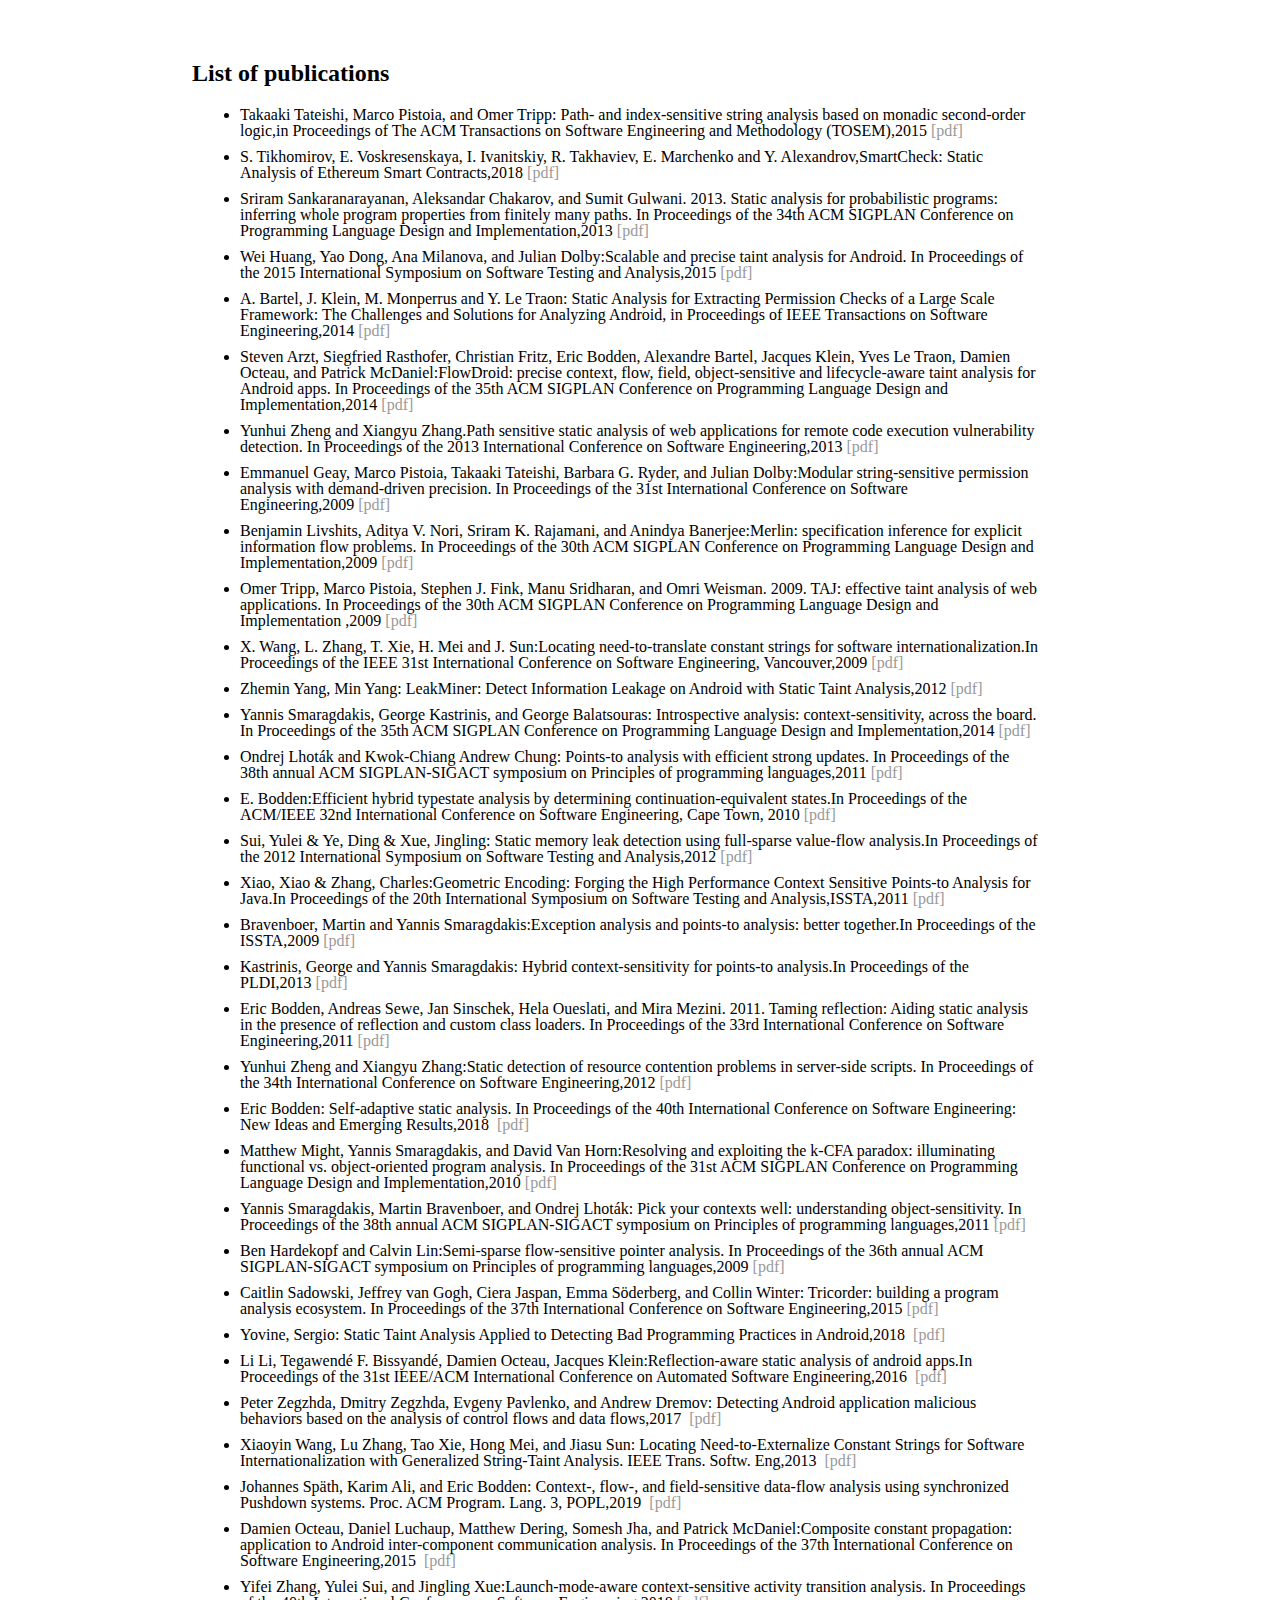
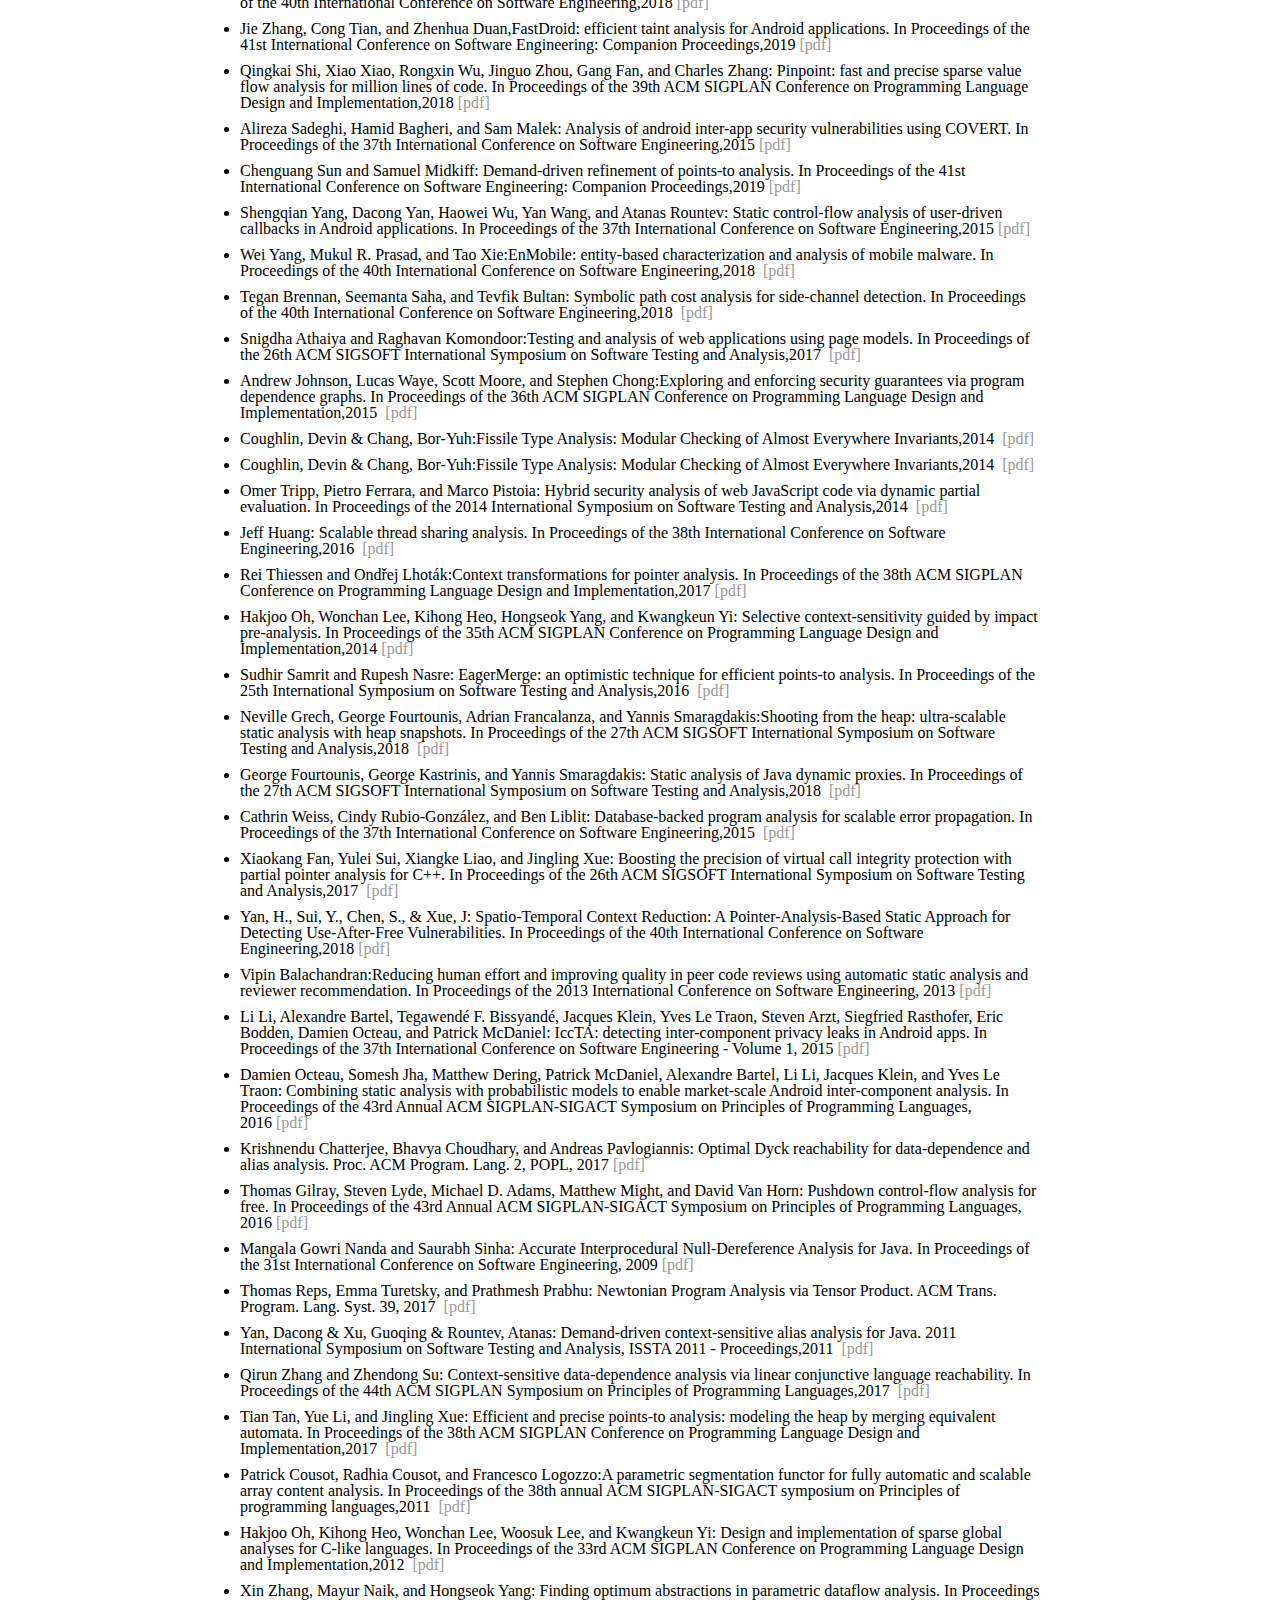
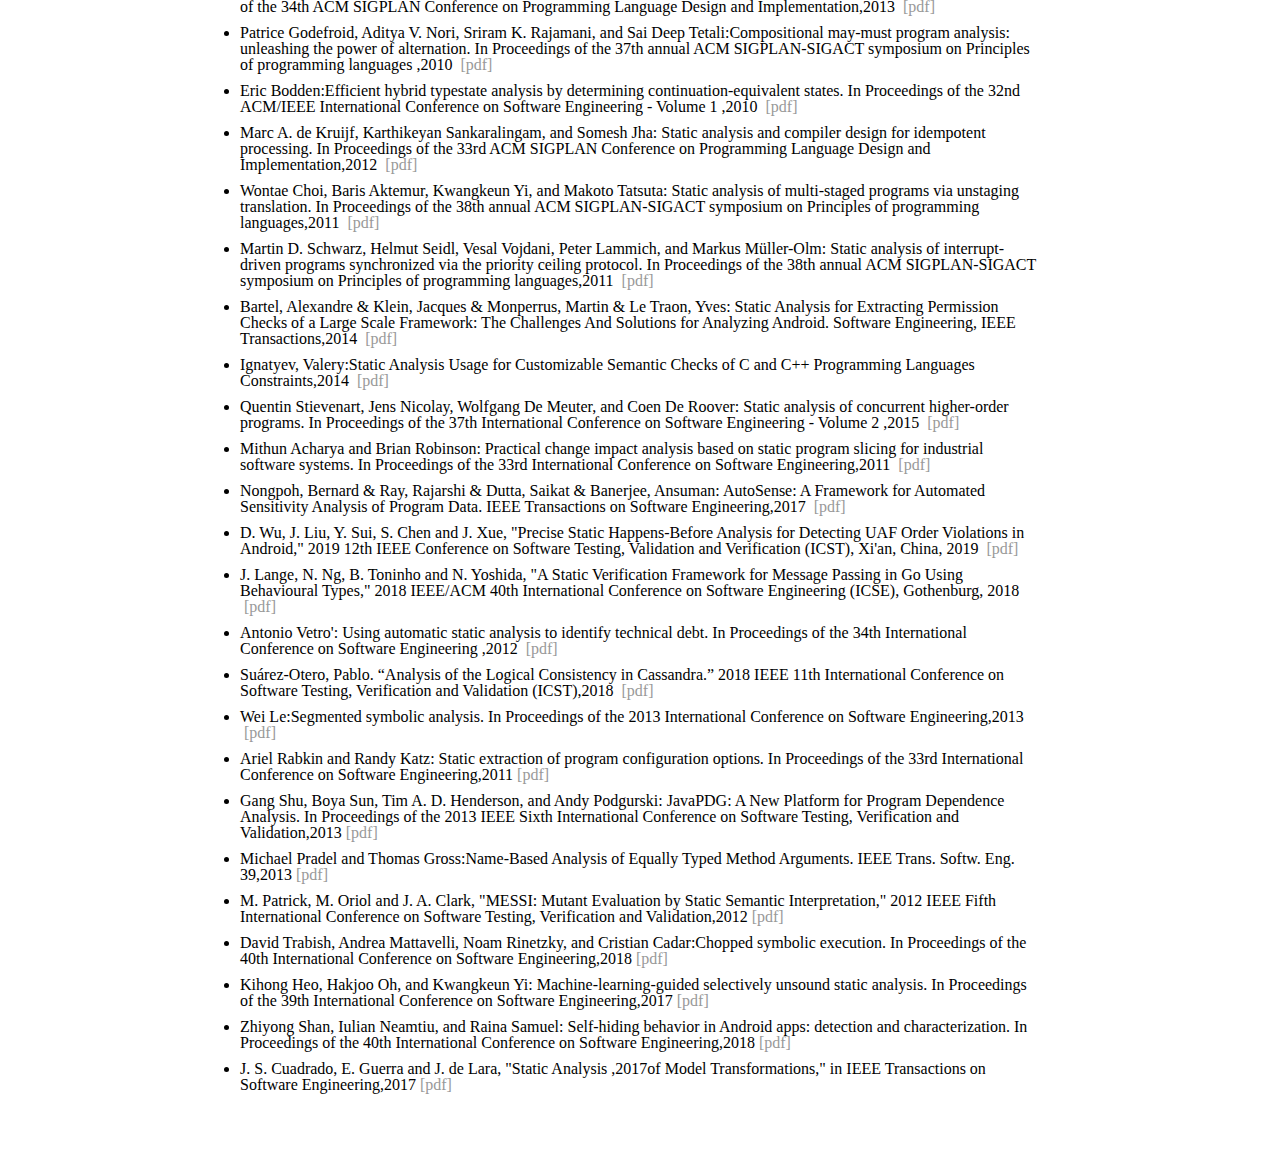
==== commit d1835fcd: "Update publications.html" ====
--- a/publications.html
+++ b/publications.html
@@ -94,6 +94,31 @@
      <li>Qirun Zhang and Zhendong Su: Context-sensitive data-dependence analysis via linear conjunctive language reachability. In Proceedings of the 44th ACM SIGPLAN Symposium on Principles of Programming Languages,2017  &nbsp;<a href="Publications/(64)LCL-reachanbility.pdf">[pdf]</a></li>
       <li>Tian Tan, Yue Li, and Jingling Xue: Efficient and precise points-to analysis: modeling the heap by merging equivalent automata. In Proceedings of the 38th ACM SIGPLAN Conference on Programming Language Design and Implementation,2017  &nbsp;<a href="Publications/(65)Mahjong.pdf">[pdf]</a></li>
      <li>Patrick Cousot, Radhia Cousot, and Francesco Logozzo:A parametric segmentation functor for fully automatic and scalable array content analysis. In Proceedings of the 38th annual ACM SIGPLAN-SIGACT symposium on Principles of programming languages,2011  &nbsp;<a href="Publications/(66)parametric_segemnetation.pdf">[pdf]</a></li>
+     <li>Hakjoo Oh, Kihong Heo, Wonchan Lee, Woosuk Lee, and Kwangkeun Yi: Design and implementation of sparse global analyses for C-like languages. In Proceedings of the 33rd ACM SIGPLAN Conference on Programming Language Design and Implementation,2012  &nbsp;<a href="Publications/(67)Sparse_global_analysis.pdf">[pdf]</a></li>
+     <li>Xin Zhang, Mayur Naik, and Hongseok Yang: Finding optimum abstractions in parametric dataflow analysis. In Proceedings of the 34th ACM SIGPLAN Conference on Programming Language Design and Implementation,2013  &nbsp;<a href="Publications/(68)Parametric_Dataflow_analysis.pdf">[pdf]</a></li>
+     <li>Patrice Godefroid, Aditya V. Nori, Sriram K. Rajamani, and Sai Deep Tetali:Compositional may-must program analysis: unleashing the power of alternation. In Proceedings of the 37th annual ACM SIGPLAN-SIGACT symposium on Principles of programming languages ,2010  &nbsp;<a href="Publications/(69)May-Must Program analysis.pdf">[pdf]</a></li>
+     <li>Eric Bodden:Efficient hybrid typestate analysis by determining continuation-equivalent states. In Proceedings of the 32nd ACM/IEEE International Conference on Software Engineering - Volume 1 ,2010  &nbsp;<a href="Publications/(70)Hybrid_Typestate_analysis.pdf">[pdf]</a></li>
+     <li>Marc A. de Kruijf, Karthikeyan Sankaralingam, and Somesh Jha: Static analysis and compiler design for idempotent processing. In Proceedings of the 33rd ACM SIGPLAN Conference on Programming Language Design and Implementation,2012  &nbsp;<a href="Publications/(71)Idempotent_processing.pdf">[pdf]</a></li>
+      <li>Wontae Choi, Baris Aktemur, Kwangkeun Yi, and Makoto Tatsuta: Static analysis of multi-staged programs via unstaging translation. In Proceedings of the 38th annual ACM SIGPLAN-SIGACT symposium on Principles of programming languages,2011  &nbsp;<a href="Publications/(72)Multi-staged-programs.pdf">[pdf]</a></li>
+      <li>Martin D. Schwarz, Helmut Seidl, Vesal Vojdani, Peter Lammich, and Markus Müller-Olm: Static analysis of interrupt-driven programs synchronized via the priority ceiling protocol. In Proceedings of the 38th annual ACM SIGPLAN-SIGACT symposium on Principles of programming languages,2011  &nbsp;<a href="Publications/(73)Interrupt_driven_systems.pdf">[pdf]</a></li>
+     <li>Bartel, Alexandre & Klein, Jacques & Monperrus, Martin & Le Traon, Yves: Static Analysis for Extracting Permission Checks of a Large Scale Framework: The Challenges And Solutions for Analyzing Android. Software Engineering, IEEE Transactions,2014  &nbsp;<a href="Publications/(74)Permission_checks.pdf">[pdf]</a></li>
+     <li>Ignatyev, Valery:Static Analysis Usage for Customizable Semantic Checks of C and C++ Programming Languages Constraints,2014 &nbsp;<a href="Publications/(75)Customizable_semantic_checks.pdf">[pdf]</a></li>
+     <li>Quentin Stievenart, Jens Nicolay, Wolfgang De Meuter, and Coen De Roover: Static analysis of concurrent higher-order programs. In Proceedings of the 37th International Conference on Software Engineering - Volume 2 ,2015 &nbsp;<a href="Publications/(76)Poster.pdf">[pdf]</a></li>
+      <li>Mithun Acharya and Brian Robinson: Practical change impact analysis based on static program slicing for industrial software systems. In Proceedings of the 33rd International Conference on Software Engineering,2011 &nbsp;<a href="Publications/(77)Program_Slicing.pdf">[pdf]</a></li>
+     <li>Nongpoh, Bernard & Ray, Rajarshi & Dutta, Saikat & Banerjee, Ansuman: AutoSense: A Framework for Automated Sensitivity Analysis of Program Data. IEEE Transactions on Software Engineering,2017 &nbsp;<a href="Publications/(78)Autosense.pdf">[pdf]</a></li>
+      <li>D. Wu, J. Liu, Y. Sui, S. Chen and J. Xue, "Precise Static Happens-Before Analysis for Detecting UAF Order Violations in Android," 2019 12th IEEE Conference on Software Testing, Validation and Verification (ICST), Xi'an, China, 2019 &nbsp;<a href="Publications/(79)Happens_Before_analysis.pdf">[pdf]</a></li>
+      <li>J. Lange, N. Ng, B. Toninho and N. Yoshida, "A Static Verification Framework for Message Passing in Go Using Behavioural Types," 2018 IEEE/ACM 40th International Conference on Software Engineering (ICSE), Gothenburg, 2018 &nbsp;<a href="Publications/(80)Static_Verification.pdf">[pdf]</a></li>
+      <li>Antonio Vetro': Using automatic static analysis to identify technical debt. In Proceedings of the 34th International Conference on Software Engineering ,2012 &nbsp;<a href="Publications/(81)Automatic_static_analysis.pdf">[pdf]</a></li>
+      <li>Suárez-Otero, Pablo. “Analysis of the Logical Consistency in Cassandra.” 2018 IEEE 11th International Conference on Software Testing, Verification and Validation (ICST),2018 &nbsp;<a href="Publications/(82)Cassandra.pdf">[pdf]</a></li>
+      <li>Wei Le:Segmented symbolic analysis. In Proceedings of the 2013 International Conference on Software Engineering,2013 &nbsp;<a href="Publications/(83)Segmented_Symbolic.pdf">[pdf]</a></li>
+     <li>Ariel Rabkin and Randy Katz: Static extraction of program configuration options. In Proceedings of the 33rd International Conference on Software Engineering,2011&nbsp;<a href="Publications/(84)Static_extraction.pdf">[pdf]</a></li>
+      <li>Gang Shu, Boya Sun, Tim A. D. Henderson, and Andy Podgurski: JavaPDG: A New Platform for Program Dependence Analysis. In Proceedings of the 2013 IEEE Sixth International Conference on Software Testing, Verification and Validation,2013&nbsp;<a href="Publications/(85)JavaPDG.pdf">[pdf]</a></li>
+     <li>Michael Pradel and Thomas Gross:Name-Based Analysis of Equally Typed Method Arguments. IEEE Trans. Softw. Eng. 39,2013&nbsp;<a href="Publications/(86)Name_based_analysis.pdf">[pdf]</a></li>
+      <li>M. Patrick, M. Oriol and J. A. Clark, "MESSI: Mutant Evaluation by Static Semantic Interpretation," 2012 IEEE Fifth International Conference on Software Testing, Verification and Validation,2012&nbsp;<a href="Publications/(87)Messi.pdf">[pdf]</a></li>
+      <li>David Trabish, Andrea Mattavelli, Noam Rinetzky, and Cristian Cadar:Chopped symbolic execution. In Proceedings of the 40th International Conference on Software Engineering,2018&nbsp;<a href="Publications/(88)Chopped_symbolic_execution.pdf">[pdf]</a></li>
+      <li>Kihong Heo, Hakjoo Oh, and Kwangkeun Yi: Machine-learning-guided selectively unsound static analysis. In Proceedings of the 39th International Conference on Software Engineering,2017&nbsp;<a href="Publications/(89)Machine_learning.pdf">[pdf]</a></li>
+      <li>Zhiyong Shan, Iulian Neamtiu, and Raina Samuel: Self-hiding behavior in Android apps: detection and characterization. In Proceedings of the 40th International Conference on Software Engineering,2018&nbsp;<a href="Publications/(90)Self_hiding_behaviour.pdf">[pdf]</a></li>
+     <li>J. S. Cuadrado, E. Guerra and J. de Lara, "Static Analysis ,2017of Model Transformations," in IEEE Transactions on Software Engineering,2017&nbsp;<a href="Publications/(91)Model_Transformations.pdf">[pdf]</a></li>
     </ul>
     </p>
   </body>
